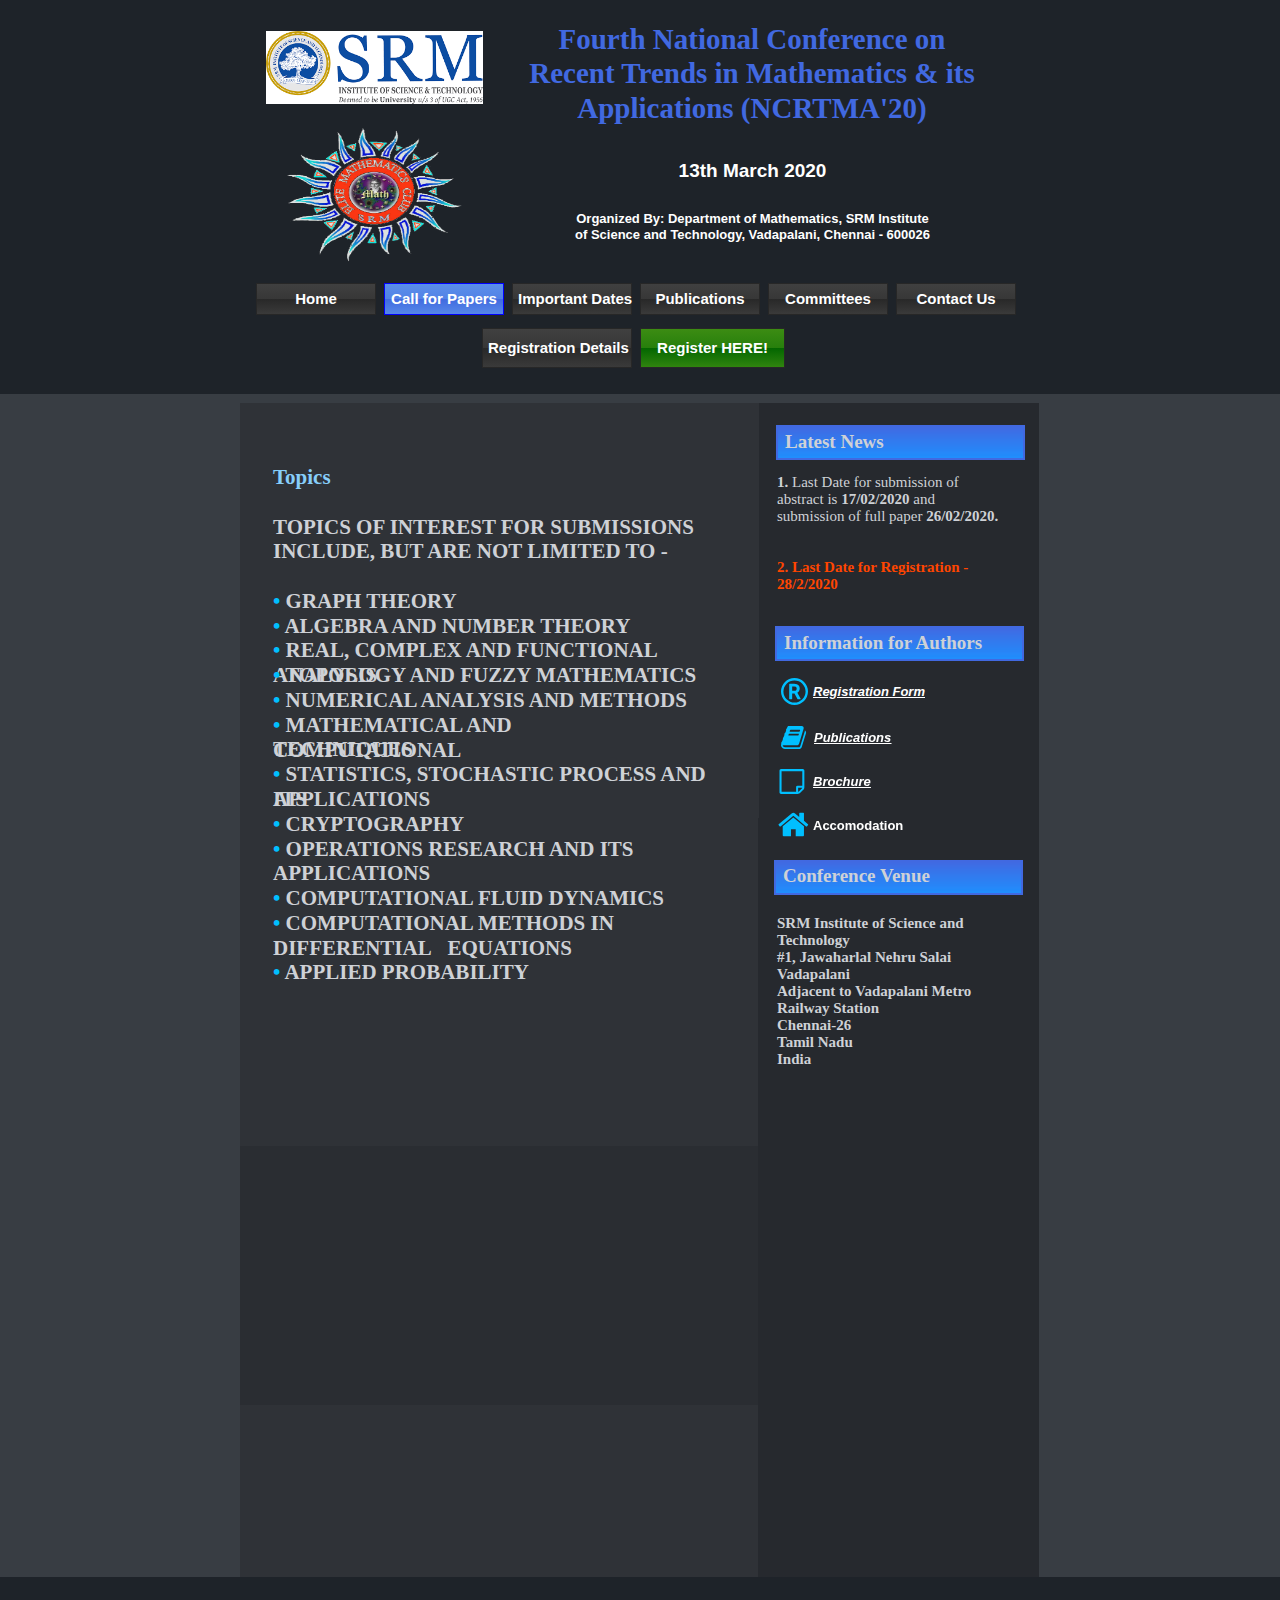
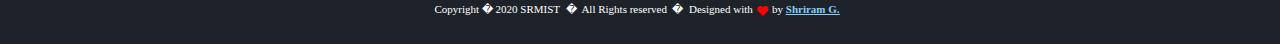
==== Call-for-Papers.html @ a236dd3e "Add files via upload" ====
<!DOCTYPE HTML PUBLIC "-//W3C//DTD HTML 4.01 Transitional//EN" "http://www.w3.org/TR/html4/loose.dtd">
<html>
<head>
<title>Call for Papers</title>
<style type="text/css">
div#container
{
   width: 800px;
   position: relative;
   margin: 0 auto 0 auto;
   text-align: left;
}
body
{
   background-color: #383D43;
   color: #000000;
   font-family: Arial;
   font-weight: normal;
   font-size: 13px;
   line-height: 1.1875;
   margin: 0;
   text-align: center;
}
</style>
<link rel="shortcut icon" href="/favicon.ico" type="image/x-icon" />
<link rel="shortcut icon" type="image/ico" href="/faviconone.ico" />
<link href="font-awesome.min.css" rel="stylesheet" type="text/css">
<style type="text/css">
@-webkit-keyframes animate-font-size
{
   0% { font-size: 100%;  }
   50% { font-size: 200%;  }
   100% { font-size: 100%;  }
}
@-moz-keyframes animate-font-size
{
   0% { font-size: 100%;  }
   50% { font-size: 200%;  }
   100% { font-size: 100%;  }
}
@keyframes animate-font-size
{
   0% { font-size: 100%;  }
   50% { font-size: 200%;  }
   100% { font-size: 100%;  }
}
a
{
   color: #0000FF;
   text-decoration: underline;
}
a:visited
{
   color: #800080;
}
a:active
{
   color: #FF0000;
}
a:hover
{
   color: #0000FF;
   text-decoration: underline;
}
input:focus, textarea:focus, select:focus
{
   outline: none;
}
a.style2
{
   color: #87CEFA;
   font-weight: bold;
   text-decoration: underline;
}
a.style2:visited
{
   color: #800080;
   text-decoration: underline;
}
a.style2:active
{
   color: #FF0000;
   text-decoration: underline;
}
a.style2:hover
{
   color: #0000FF;
   text-decoration: underline;
}
a.style3
{
   color: #FFFFFF;
   text-decoration: underline;
}
a.style3:visited
{
   color: #800080;
   text-decoration: underline;
}
a.style3:active
{
   color: #FF0000;
   text-decoration: underline;
}
a.style3:hover
{
   color: #0000FF;
   text-decoration: underline;
}
#Layer1
{
   background-color: #1E2329;
   background-image: none;
}
#wb_Shape4
{
   transform: rotate(0deg);
   transform-origin: 50% 50%;
}
#Shape4
{
   border-width: 0;
   vertical-align: top;
}
#wb_Shape1
{
   transform: rotate(0deg);
   transform-origin: 50% 50%;
}
#Shape1
{
   border-width: 0;
   vertical-align: top;
}
#wb_Text6 
{
   background-color: transparent;
   background-image: none;
   border: 0px solid #000000;
   padding: 0;
   margin: 0;
   text-align: center;
}
#wb_Text6 div
{
   text-align: center;
}
#Layer4
{
   background-color: #1E2329;
   background-image: none;
}
#wb_Text11 
{
   background-color: transparent;
   background-image: none;
   border: 0px solid #000000;
   padding: 0;
   margin: 0;
   text-align: center;
}
#wb_Text11 div
{
   text-align: center;
}
#wb_Shape3
{
   transform: rotate(0deg);
   transform-origin: 50% 50%;
}
#Shape3
{
   border-width: 0;
   vertical-align: top;
}
#wb_Text4 
{
   background-color: transparent;
   background-image: none;
   border: 0px solid #000000;
   padding: 0;
   margin: 0;
   text-align: left;
}
#wb_Text4 div
{
   text-align: left;
}
#wb_Shape2
{
   transform: rotate(0deg);
   transform-origin: 50% 50%;
}
#Shape2
{
   border-width: 0;
   vertical-align: top;
}
#wb_Shape5
{
   transform: rotate(0deg);
   transform-origin: 50% 50%;
}
#Shape5
{
   border-width: 0;
   vertical-align: top;
}
#wb_Shape6
{
   transform: rotate(0deg);
   transform-origin: 50% 50%;
}
#Shape6
{
   border-width: 0;
   vertical-align: top;
}
#wb_Text3 
{
   background-color: transparent;
   background-image: none;
   border: 0px solid #000000;
   padding: 0;
   margin: 0;
   text-align: left;
}
#wb_Text3 div
{
   text-align: left;
}
#wb_Text5 
{
   background-color: transparent;
   background-image: none;
   border: 0px solid #000000;
   padding: 0;
   margin: 0;
   text-align: left;
}
#wb_Text5 div
{
   text-align: left;
}
#wb_Text7 
{
   background-color: transparent;
   background-image: none;
   border: 0px solid #000000;
   padding: 0;
   margin: 0;
   text-align: left;
}
#wb_Text7 div
{
   text-align: left;
}
#wb_Text10 
{
   background-color: transparent;
   background-image: none;
   border: 0px solid #000000;
   padding: 0;
   margin: 0;
   text-align: center;
}
#wb_Text10
{
   color: #FFFFFF;
   font-family: Arial;
   font-weight: normal;
   font-size: 19px;
   line-height: 21px;
}
#wb_Text10 p, #wb_Text10 ul
{
   margin: 0;
   padding: 0;
}
#wb_Text12 
{
   background-color: transparent;
   background-image: none;
   border: 0px solid #000000;
   padding: 0;
   margin: 0;
   text-align: center;
}
#wb_Text12
{
   color: #FFFFFF;
   font-family: Arial;
   font-weight: normal;
   font-size: 13px;
   line-height: 16px;
}
#wb_Text12 p, #wb_Text12 ul
{
   margin: 0;
   padding: 0;
}
#wb_Shape7
{
   transform: rotate(0deg);
   transform-origin: 50% 50%;
}
#Shape7
{
   border-width: 0;
   vertical-align: top;
}
#wb_Shape8
{
   transform: rotate(0deg);
   transform-origin: 50% 50%;
}
#Shape8
{
   border-width: 0;
   vertical-align: top;
}
#wb_Text13 
{
   background-color: transparent;
   background-image: none;
   border: 0px solid #000000;
   padding: 0;
   margin: 0;
   text-align: left;
}
#wb_Text13 div
{
   text-align: left;
}
#Image1
{
   border: 0px solid #000000;
   padding: 0;
   margin: 0;
   left: 0;
   top: 0;
   width: 100%;
   height: 100%;
}
#Image2
{
   border: 0px solid #000000;
   padding: 0;
   margin: 0;
   left: 0;
   top: 0;
   width: 100%;
   height: 100%;
}
#wb_Text20 
{
   background-color: transparent;
   background-image: none;
   border: 0px solid #000000;
   padding: 0;
   margin: 0;
   text-align: left;
}
#wb_Text20 div
{
   text-align: left;
}
#wb_FontAwesomeIcon5
{
   background-color: transparent;
   background-image: none;
   border: 0px solid #245580;
   text-align: center;
   margin: 0;
   padding: 0;
   vertical-align: top;
}
#wb_FontAwesomeIcon5:hover
{
   background-color: transparent;
   background-image: none;
   border: 0px solid #245580;
}
#FontAwesomeIcon5
{
   height: 17px;
   width: 11px;
}
#FontAwesomeIcon5 i
{
   color: #FF0000;
   display: inline-block;
   font-size: 11px;
   line-height: 17px;
   vertical-align: middle;
   width: 10px;
}
#wb_FontAwesomeIcon5:hover i
{
   color: #337AB7;
}
#wb_CssMenu2
{
   border: 0px solid #DCDCDC;
   background-color: transparent;
   margin: 0;
   text-align: left;
}
#wb_CssMenu2 ul
{
   list-style-type: none;
   margin: 0;
   padding: 0;
   position: relative;
   display: inline-block;
}
#wb_CssMenu2 li
{
   float: left;
   margin: 0;
   padding: 0px 8px 0px 0px;
   width: 120px;
}
#wb_CssMenu2 a
{
   display: block;
   float: left;
   color: #FFFFFF;
   border: 1px solid #272727;
   background-color: #272727;
   background: linear-gradient(to bottom, #404040 0%, #373737 50%, #282828 50%, #3A3A3A 100%);
   font-family: Arial;
   font-weight: bold;
   font-size: 15px;
   font-style: normal;
   text-decoration: none;
   width: 108px;
   height: 30px;
   padding: 0px 5px 0px 5px;
   vertical-align: middle;
   line-height: 30px;
   text-align: center;
}
#wb_CssMenu2 li:hover a, #wb_CssMenu2 a:hover, #wb_CssMenu2 .active
{
   color: #FFFFFF;
   background-color: #4169E1;
   background: linear-gradient(to bottom, #5B8FEA 0%, #5282E6 50%, #416AE0 50%, #5688E8 100%);
   border: 1px solid #0000FF;
}
#wb_CssMenu2 li.firstmain
{
   padding-left: 0px;
}
#wb_CssMenu2 li.lastmain
{
   padding-right: 0px;
}
#wb_CssMenu2 br
{
   clear: both;
   font-size: 1px;
   height: 0;
   line-height: 0;
}
#wb_Text8 
{
   background-color: transparent;
   background-image: none;
   border: 0px solid #000000;
   padding: 0;
   margin: 0;
   text-align: left;
}
#wb_Text8
{
   color: #FFFFFF;
   font-family: Arial;
   font-weight: normal;
   font-size: 13px;
   line-height: 16px;
}
#wb_Text8 p, #wb_Text8 ul
{
   margin: 0;
   padding: 0;
}
#wb_Text1 
{
   background-color: transparent;
   background-image: none;
   border: 0px solid #000000;
   padding: 0;
   margin: 0;
   text-align: left;
}
#wb_Text1
{
   color: #FFFFFF;
   font-family: Arial;
   font-weight: normal;
   font-size: 13px;
   line-height: 16px;
}
#wb_Text1 p, #wb_Text1 ul
{
   margin: 0;
   padding: 0;
}
#wb_Text14 
{
   background-color: transparent;
   background-image: none;
   border: 0px solid #000000;
   padding: 0;
   margin: 0;
   text-align: left;
}
#wb_Text14
{
   color: #FFFFFF;
   font-family: Arial;
   font-weight: normal;
   font-size: 13px;
   line-height: 16px;
}
#wb_Text14 p, #wb_Text14 ul
{
   margin: 0;
   padding: 0;
}
#wb_Text19 
{
   background-color: transparent;
   background-image: none;
   border: 0px solid #000000;
   padding: 0;
   margin: 0;
   text-align: left;
}
#wb_Text19
{
   color: #FFFFFF;
   font-family: Arial;
   font-weight: normal;
   font-size: 13px;
   line-height: 16px;
}
#wb_Text19 p, #wb_Text19 ul
{
   margin: 0;
   padding: 0;
}
#wb_CssMenu3
{
   border: 0px solid #DCDCDC;
   background-color: transparent;
   margin: 0;
   text-align: left;
}
#wb_CssMenu3 ul
{
   list-style-type: none;
   margin: 0;
   padding: 0;
   position: relative;
   display: inline-block;
}
#wb_CssMenu3 li
{
   float: left;
   margin: 0;
   padding: 0px 8px 0px 0px;
   width: 150px;
}
#wb_CssMenu3 a
{
   display: block;
   float: left;
   color: #FFFFFF;
   border: 1px solid #272727;
   background-color: #272727;
   background: linear-gradient(to bottom, #404040 0%, #373737 50%, #282828 50%, #3A3A3A 100%);
   font-family: Arial;
   font-weight: bold;
   font-size: 15px;
   font-style: normal;
   text-decoration: none;
   width: 138px;
   height: 38px;
   padding: 0px 5px 0px 5px;
   vertical-align: middle;
   line-height: 38px;
   text-align: center;
}
#wb_CssMenu3 li:hover a, #wb_CssMenu3 a:hover, #wb_CssMenu3 .active
{
   color: #FFFFFF;
   background-color: #1E90FF;
   background: linear-gradient(to bottom, #68ADF1 0%, #4EA2F5 50%, #2191FE 50%, #59A7F4 100%);
   border: 1px solid #808080;
}
#wb_CssMenu3 li.firstmain
{
   padding-left: 0px;
}
#wb_CssMenu3 li.lastmain
{
   padding-right: 0px;
}
#wb_CssMenu3 br
{
   clear: both;
   font-size: 1px;
   height: 0;
   line-height: 0;
}
#wb_CssMenu1
{
   border: 0px solid #DCDCDC;
   background-color: transparent;
   margin: 0;
   text-align: left;
}
#wb_CssMenu1 ul
{
   list-style-type: none;
   margin: 0;
   padding: 0;
   position: relative;
   display: inline-block;
}
#wb_CssMenu1 li
{
   float: left;
   margin: 0;
   padding: 0px 8px 0px 0px;
   width: 145px;
}
#wb_CssMenu1 a
{
   display: block;
   float: left;
   color: #FFFFFF;
   border: 1px solid #272727;
   background-color: #006400;
   background: linear-gradient(to bottom, #3C8C13 0%, #277F0C 50%, #036600 50%, #30840F 100%);
   font-family: Arial;
   font-weight: bold;
   font-size: 15px;
   font-style: normal;
   text-decoration: none;
   width: 133px;
   height: 38px;
   padding: 0px 5px 0px 5px;
   vertical-align: middle;
   line-height: 38px;
   text-align: center;
}
#wb_CssMenu1 li:hover a, #wb_CssMenu1 a:hover
{
   color: #FFFFFF;
   background-color: #006400;
   background: linear-gradient(to bottom, #3C8C13 0%, #277F0C 50%, #036600 50%, #30840F 100%);
   border: 1px solid #2E8B57;
}
#wb_CssMenu1 li.firstmain
{
   padding-left: 0px;
}
#wb_CssMenu1 li.lastmain
{
   padding-right: 0px;
}
#wb_CssMenu1 br
{
   clear: both;
   font-size: 1px;
   height: 0;
   line-height: 0;
}
#wb_FontAwesomeIcon1
{
   background-color: transparent;
   background-image: none;
   border: 0px solid #245580;
   text-align: center;
   margin: 0;
   padding: 0;
   line-height: 27px;
   vertical-align: top;
}
#wb_FontAwesomeIcon1:hover
{
   background-color: transparent;
   background-image: none;
   border: 0px solid #245580;
}
#FontAwesomeIcon1
{
   vertical-align: middle;
}
#FontAwesomeIcon1 g
{
   fill: #00BFFF;
   display: inline-block;
   font-size: 27px;
   vertical-align: middle;
   width: 26px;
}
#wb_FontAwesomeIcon1:hover g
{
   fill: #337AB7;
}
#wb_FontAwesomeIcon2
{
   background-color: transparent;
   background-image: none;
   border: 0px solid #245580;
   text-align: center;
   margin: 0;
   padding: 0;
   line-height: 27px;
   vertical-align: top;
}
#wb_FontAwesomeIcon2:hover
{
   background-color: transparent;
   background-image: none;
   border: 0px solid #245580;
}
#FontAwesomeIcon2
{
   vertical-align: middle;
}
#FontAwesomeIcon2 g
{
   fill: #00BFFF;
   display: inline-block;
   font-size: 27px;
   vertical-align: middle;
   width: 24px;
}
#wb_FontAwesomeIcon2:hover g
{
   fill: #337AB7;
}
#wb_FontAwesomeIcon4
{
   background-color: transparent;
   background-image: none;
   border: 0px solid #245580;
   text-align: center;
   margin: 0;
   padding: 0;
   line-height: 29px;
   vertical-align: top;
}
#wb_FontAwesomeIcon4:hover
{
   background-color: transparent;
   background-image: none;
   border: 0px solid #245580;
}
#FontAwesomeIcon4
{
   vertical-align: middle;
}
#FontAwesomeIcon4 g
{
   fill: #00BFFF;
   display: inline-block;
   font-size: 29px;
   vertical-align: middle;
   width: 24px;
}
#wb_FontAwesomeIcon4:hover g
{
   fill: #337AB7;
}
#wb_FontAwesomeIcon3
{
   background-color: transparent;
   background-image: none;
   border: 0px solid #245580;
   text-align: center;
   margin: 0;
   padding: 0;
   line-height: 35px;
   vertical-align: top;
}
#wb_FontAwesomeIcon3:hover
{
   background-color: transparent;
   background-image: none;
   border: 0px solid #245580;
}
#FontAwesomeIcon3
{
   vertical-align: middle;
}
#FontAwesomeIcon3 g
{
   fill: #00BFFF;
   display: inline-block;
   font-size: 33px;
   vertical-align: middle;
   width: 29px;
}
#wb_FontAwesomeIcon3:hover g
{
   fill: #337AB7;
}
</style>
<script type="text/javascript" src="jquery-1.12.4.min.js"></script>
<script type="text/javascript" src="wb.lazyload.min.js"></script>
<script type="text/javascript" src="wwb15.min.js"></script>
<script type="text/javascript">
$(document).ready(function()
{
   $('img[data-src]').lazyload();
});
</script>
<link rel="stylesheet" href="style.css">
<link rel="stylesheet" href="https://use.fontawesome.com/releases/v5.4.1/css/all.css">
</head>
<body>
<div id="container">
<div id="wb_Shape4" style="position:absolute;left:519px;top:403px;width:280px;height:427px;z-index:10;">
<img src="images/img0011.gif" id="Shape4" alt="" style="width:280px;height:427px;"></div>
<div id="wb_Shape1" style="position:absolute;left:536px;top:425px;width:249px;height:35px;z-index:11;">
<img src="images/img0012.gif" id="Shape1" alt="" style="width:249px;height:35px;"></div>

<div id="wb_Shape3" style="position:absolute;left:0px;top:403px;width:519px;height:743px;z-index:13;">
<img src="images/img0013.gif" id="Shape3" alt="" style="width:519px;height:743px;"></div>
<div id="wb_Text4" style="position:absolute;left:33px;top:465px;width:453px;height:545px;z-index:14;">
<div style="position:absolute;left:0px;top:0px;width:453px;height:27px;"><span style="color:#87CEFA;font-family:'Trebuchet MS';font-size:21px;"><strong>Topics</strong></span><strong></strong></div>
<div style="position:absolute;left:0px;top:25px;width:453px;height:27px;"><span style="color:#CED1D6;font-family:'Trebuchet MS';font-size:21px;"><strong><br></strong></span></div>
<div style="position:absolute;left:0px;top:50px;width:453px;height:27px;"><span style="color:#CED1D6;font-family:'Trebuchet MS';font-size:21px;"><strong>TOPICS OF INTEREST FOR SUBMISSIONS </strong></span></div>
<div style="position:absolute;left:0px;top:74px;width:453px;height:27px;"><span style="color:#CED1D6;font-family:'Trebuchet MS';font-size:21px;"><strong>INCLUDE, BUT ARE NOT LIMITED TO -</strong></span></div>
<div style="position:absolute;left:0px;top:99px;width:453px;height:27px;"><span style="color:#CED1D6;font-family:'Trebuchet MS';font-size:21px;"><strong><br></strong></span></div>
<div style="position:absolute;left:0px;top:124px;width:453px;height:27px;"><span style="color:#00BFFF;font-family:'Trebuchet MS';font-size:21px;"><strong>&#8226;</strong></span><span style="color:#CED1D6;font-family:'Trebuchet MS';font-size:21px;"><strong> GRAPH THEORY</strong></span></div>
<div style="position:absolute;left:0px;top:149px;width:453px;height:27px;"><span style="color:#00BFFF;font-family:'Trebuchet MS';font-size:21px;"><strong>&#8226;</strong></span><span style="color:#CED1D6;font-family:'Trebuchet MS';font-size:21px;"><strong> ALGEBRA AND NUMBER THEORY</strong></span></div>
<div style="position:absolute;left:0px;top:173px;width:453px;height:27px;"><span style="color:#00BFFF;font-family:'Trebuchet MS';font-size:21px;"><strong>&#8226;</strong></span><span style="color:#CED1D6;font-family:'Trebuchet MS';font-size:21px;"><strong> REAL, COMPLEX AND FUNCTIONAL ANALYSIS</strong></span></div>
<div style="position:absolute;left:0px;top:198px;width:453px;height:27px;"><span style="color:#00BFFF;font-family:'Trebuchet MS';font-size:21px;"><strong>&#8226;</strong></span><span style="color:#CED1D6;font-family:'Trebuchet MS';font-size:21px;"><strong> TOPOLOGY AND FUZZY MATHEMATICS</strong></span></div>
<div style="position:absolute;left:0px;top:223px;width:453px;height:27px;"><span style="color:#00BFFF;font-family:'Trebuchet MS';font-size:21px;"><strong>&#8226;</strong></span><span style="color:#CED1D6;font-family:'Trebuchet MS';font-size:21px;"><strong> NUMERICAL ANALYSIS AND METHODS</strong></span></div>
<div style="position:absolute;left:0px;top:248px;width:453px;height:27px;"><span style="color:#00BFFF;font-family:'Trebuchet MS';font-size:21px;"><strong>&#8226;</strong></span><span style="color:#CED1D6;font-family:'Trebuchet MS';font-size:21px;"><strong> MATHEMATICAL AND COMPUTATIONAL&nbsp;&nbsp;&nbsp;&nbsp; </strong></span></div>
<div style="position:absolute;left:0px;top:272px;width:453px;height:27px;"><span style="color:#CED1D6;font-family:'Trebuchet MS';font-size:21px;"><strong>TECHNIQUES</strong></span></div>
<div style="position:absolute;left:0px;top:297px;width:453px;height:27px;"><span style="color:#00BFFF;font-family:'Trebuchet MS';font-size:21px;"><strong>&#8226;</strong></span><span style="color:#CED1D6;font-family:'Trebuchet MS';font-size:21px;"><strong> STATISTICS, STOCHASTIC PROCESS AND ITS </strong></span></div>
<div style="position:absolute;left:0px;top:322px;width:453px;height:27px;"><span style="color:#CED1D6;font-family:'Trebuchet MS';font-size:21px;"><strong>APPLICATIONS</strong></span></div>
<div style="position:absolute;left:0px;top:347px;width:453px;height:27px;"><span style="color:#00BFFF;font-family:'Trebuchet MS';font-size:21px;"><strong>&#8226;</strong></span><span style="color:#CED1D6;font-family:'Trebuchet MS';font-size:21px;"><strong> CRYPTOGRAPHY</strong></span></div>
<div style="position:absolute;left:0px;top:372px;width:453px;height:27px;"><span style="color:#00BFFF;font-family:'Trebuchet MS';font-size:21px;"><strong>&#8226;</strong></span><span style="color:#CED1D6;font-family:'Trebuchet MS';font-size:21px;"><strong> OPERATIONS RESEARCH AND ITS </strong></span></div>
<div style="position:absolute;left:0px;top:396px;width:453px;height:27px;"><span style="color:#CED1D6;font-family:'Trebuchet MS';font-size:21px;"><strong>APPLICATIONS</strong></span></div>
<div style="position:absolute;left:0px;top:421px;width:453px;height:27px;"><span style="color:#00BFFF;font-family:'Trebuchet MS';font-size:21px;"><strong>&#8226;</strong></span><span style="color:#CED1D6;font-family:'Trebuchet MS';font-size:21px;"><strong> COMPUTATIONAL FLUID DYNAMICS</strong></span></div>
<div style="position:absolute;left:0px;top:446px;width:453px;height:27px;"><span style="color:#00BFFF;font-family:'Trebuchet MS';font-size:21px;"><strong>&#8226; </strong></span><span style="color:#CED1D6;font-family:'Trebuchet MS';font-size:21px;"><strong>COMPUTATIONAL METHODS IN </strong></span></div>
<div style="position:absolute;left:0px;top:471px;width:453px;height:27px;"><span style="color:#CED1D6;font-family:'Trebuchet MS';font-size:21px;"><strong>DIFFERENTIAL&nbsp;&nbsp; EQUATIONS</strong></span></div>
<div style="position:absolute;left:0px;top:495px;width:453px;height:27px;"><span style="color:#00BFFF;font-family:'Trebuchet MS';font-size:21px;"><strong>&#8226;</strong></span><span style="color:#CED1D6;font-family:'Trebuchet MS';font-size:21px;"><strong> APPLIED PROBABILITY</strong></span></div>
</div>
<div id="wb_Shape2" style="position:absolute;left:0px;top:1146px;width:519px;height:259px;z-index:15;">
<img src="images/img0015.gif" id="Shape2" alt="" style="width:519px;height:259px;"></div>
<div id="wb_Shape5" style="position:absolute;left:0px;top:1405px;width:519px;height:172px;z-index:16;">
<img src="images/img0016.gif" id="Shape5" alt="" style="width:519px;height:172px;"></div>
<div id="wb_Shape6" style="position:absolute;left:535px;top:626px;width:249px;height:35px;z-index:17;">
<img src="images/img0017.gif" id="Shape6" alt="" style="width:249px;height:35px;"></div>
<div id="wb_Text3" style="position:absolute;left:545px;top:431px;width:226px;height:22px;z-index:18;">
<div style="position:absolute;left:0px;top:0px;width:226px;height:23px;"><span style="color:#CED1D6;font-family:'Trebuchet MS';font-size:19px;"><strong>Latest News</strong></span></div>
</div>
<div id="wb_Text5" style="position:absolute;left:544px;top:632px;width:213px;height:22px;z-index:19;">
<div style="position:absolute;left:0px;top:0px;width:213px;height:23px;"><span style="color:#CED1D6;font-family:'Trebuchet MS';font-size:19px;"><strong>Information for Authors</strong></span></div>
</div>
<div id="wb_Text7" style="position:absolute;left:537px;top:474px;width:246px;height:136px;z-index:20;">
<div style="position:absolute;left:0px;top:0px;width:246px;height:18px;"><span style="color:#CED1D6;font-family:'Trebuchet MS';font-size:15px;"><strong>1. </strong>Last Date for submission of </span></div>
<div style="position:absolute;left:0px;top:17px;width:246px;height:18px;"><span style="color:#CED1D6;font-family:'Trebuchet MS';font-size:15px;">abstract is <strong>17/02/2020 </strong>and </span></div>
<div style="position:absolute;left:0px;top:34px;width:246px;height:18px;"><span style="color:#CED1D6;font-family:'Trebuchet MS';font-size:15px;">submission of full paper <strong>26/02/2020.</strong></span></div>
<div style="position:absolute;left:0px;top:51px;width:246px;height:18px;"><span style="color:#CED1D6;font-family:'Trebuchet MS';font-size:15px;"><strong><br></strong></span></div>
<div style="position:absolute;left:0px;top:68px;width:246px;height:18px;"><span style="color:#CED1D6;font-family:'Trebuchet MS';font-size:15px;"><strong><br></strong></span></div>
<div style="position:absolute;left:0px;top:85px;width:246px;height:18px;"><span style="color:#FF4500;font-family:'Trebuchet MS';font-size:15px;"><strong>2. Last Date for Registration - </strong></span></div>
<div style="position:absolute;left:0px;top:102px;width:246px;height:18px;"><span style="color:#FF4500;font-family:'Trebuchet MS';font-size:15px;"><strong>28/2/2020</strong></span></div>
</div>
<div id="wb_Shape7" style="position:absolute;left:518px;top:818px;width:281px;height:759px;z-index:22;">
<img src="images/img0018.gif" id="Shape7" alt="" style="width:281px;height:759px;"></div>
<div id="wb_Shape8" style="position:absolute;left:534px;top:860px;width:249px;height:35px;z-index:23;">
<img src="images/img0019.gif" id="Shape8" alt="" style="width:249px;height:35px;"></div>
<div id="wb_Text13" style="position:absolute;left:543px;top:865px;width:226px;height:22px;z-index:24;">
<div style="position:absolute;left:0px;top:0px;width:226px;height:23px;"><span style="color:#CED1D6;font-family:'Trebuchet MS';font-size:19px;"><strong>Conference Venue</strong></span></div>
</div>
<div id="wb_Text20" style="position:absolute;left:537px;top:915px;width:246px;height:153px;z-index:25;">
<div style="position:absolute;left:0px;top:0px;width:246px;height:18px;"><span style="color:#CED1D6;font-family:'Trebuchet MS';font-size:15px;"><strong>SRM Institute of Science and </strong></span></div>
<div style="position:absolute;left:0px;top:17px;width:246px;height:18px;"><span style="color:#CED1D6;font-family:'Trebuchet MS';font-size:15px;"><strong>Technology</strong></span></div>
<div style="position:absolute;left:0px;top:34px;width:246px;height:18px;"><span style="color:#CED1D6;font-family:'Trebuchet MS';font-size:15px;"><strong>#1, Jawaharlal Nehru Salai</strong></span></div>
<div style="position:absolute;left:0px;top:51px;width:246px;height:18px;"><span style="color:#CED1D6;font-family:'Trebuchet MS';font-size:15px;"><strong>Vadapalani</strong></span></div>
<div style="position:absolute;left:0px;top:68px;width:246px;height:18px;"><span style="color:#CED1D6;font-family:'Trebuchet MS';font-size:15px;"><strong>Adjacent to Vadapalani Metro </strong></span></div>
<div style="position:absolute;left:0px;top:85px;width:246px;height:18px;"><span style="color:#CED1D6;font-family:'Trebuchet MS';font-size:15px;"><strong>Railway Station</strong></span></div>
<div style="position:absolute;left:0px;top:102px;width:246px;height:18px;"><span style="color:#CED1D6;font-family:'Trebuchet MS';font-size:15px;"><strong>Chennai-26</strong></span></div>
<div style="position:absolute;left:0px;top:119px;width:246px;height:18px;"><span style="color:#CED1D6;font-family:'Trebuchet MS';font-size:15px;"><strong>Tamil Nadu</strong></span></div>
<div style="position:absolute;left:0px;top:136px;width:246px;height:18px;"><span style="color:#CED1D6;font-family:'Trebuchet MS';font-size:15px;"><strong>India</strong></span></div>
</div>
<div id="wb_Text8" style="position:absolute;left:573px;top:684px;width:174px;height:15px;z-index:26;">
<p style="color:#FFFFFF;"><a href="https://forms.gle/JbDfaCWM4ATQRHs77" class="style3"><span style="text-decoration:underline;font-weight:bold;font-style:italic;">Registration Form</span></a></p></div>
<div id="wb_Text1" style="position:absolute;left:574px;top:730px;width:174px;height:15px;z-index:27;">
<p style="color:#FFFFFF;"><a href="./Publications.html" class="style3"><span style="text-decoration:underline;font-weight:bold;font-style:italic;">Publications</span></a></p></div>
<div id="wb_Text14" style="position:absolute;left:573px;top:774px;width:174px;height:15px;z-index:28;">
<p style="color:#FFFFFF;"><a href="NCRTMA20_Brochure.pdf" class="style3"><span style="text-decoration:underline;font-weight:bold;font-style:italic;">Brochure</span></a></p></div>
<div id="wb_Text19" style="position:absolute;left:573px;top:818px;width:174px;height:15px;z-index:29;">
<p style="color:#FFFFFF;"><span style="font-weight:bold;color:#FFFFFF;">Accomodation</span></p></div>
<div id="wb_FontAwesomeIcon1" style="position:absolute;left:538px;top:678px;width:33px;height:27px;text-align:center;z-index:30;">
<svg id="FontAwesomeIcon1" height="100%" width="100%" style="position:absolute;height:100%;width:100%;left:0;top:0" viewBox="0 0 26 26" version="1.1" xmlns="http://www.w3.org/2000/svg">
   <g transform="scale(0.0145)">
   <path transform="rotate(180) scale(-1,1) translate(0,-1536)" d="M1042 833q0 88 -60 121q-33 18 -117 18h-123v-281h162q66 0 102 37t36 105zM1094 548l205 -373q8 -17 -1 -31q-8 -16 -27 -16h-152q-20 0 -28 17l-194 365h-155v-350q0 -14 -9 -23t-23 -9h-134q-14 0 -23 9t-9 23v960q0 14 9 23t23 9h294q128 0 190 -24q85 -31 134 -109t49 -180q0 -92 -42.5 -165.5t-115.5 -109.5q6 -10 9 -16zM896 1376q-150 0 -286 -58.5t-234.5 -157t-157 -234.5t-58.5 -286t58.5 -286t157 -234.5t234.5 -157t286 -58.5t286 58.5t234.5 157t157 234.5t58.5 286t-58.5 286t-157 234.5t-234.5 157t-286 58.5zM1792 640q0 -182 -71 -348t-191 -286t-286 -191t-348 -71t-348 71t-286 191t-191 286t-71 348t71 348t191 286t286 191t348 71t348 -71t286 -191t191 -286t71 -348z"/>
   </g>
</svg>
</div>
<div id="wb_FontAwesomeIcon2" style="position:absolute;left:539px;top:724px;width:31px;height:27px;text-align:center;z-index:31;">
<svg id="FontAwesomeIcon2" height="100%" width="100%" style="position:absolute;height:100%;width:100%;left:0;top:0" viewBox="0 0 24 24" version="1.1" xmlns="http://www.w3.org/2000/svg">
   <g transform="scale(0.0134)">
   <path transform="rotate(180) scale(-1,1) translate(0,-1536)" d="M1639 1058q40 -57 18 -129l-275 -906q-19 -64 -76.5 -107.5t-122.5 -43.5h-923q-77 0 -148.5 53.5t-99.5 131.5q-24 67 -2 127q0 4 3 27t4 37q1 8 -3 21.5t-3 19.5q2 11 8 21t16.5 23.5t16.5 23.5q23 38 45 91.5t30 91.5q3 10 0.5 30t-0.5 28q3 11 17 28t17 23q21 36 42 92t25 90q1 9 -2.5 32t0.5 28q4 13 22 30.5t22 22.5q19 26 42.5 84.5t27.5 96.5q1 8 -3 25.5t-2 26.5q2 8 9 18t18 23t17 21q8 12 16.5 30.5t15 35t16 36t19.5 32t26.5 23.5t36 11.5t47.5 -5.5l-1 -3q38 9 51 9h761q74 0 114 -56t18 -130l-274 -906q-36 -119 -71.5 -153.5t-128.5 -34.5h-869q-27 0 -38 -15q-11 -16 -1 -43q24 -70 144 -70h923q29 0 56 15.5t35 41.5l300 987q7 22 5 57q38 -15 59 -43zM575 1056q-4 -13 2 -22.5t20 -9.5h608q13 0 25.5 9.5t16.5 22.5l21 64q4 13 -2 22.5t-20 9.5h-608q-13 0 -25.5 -9.5t-16.5 -22.5zM492 800q-4 -13 2 -22.5t20 -9.5h608q13 0 25.5 9.5t16.5 22.5l21 64q4 13 -2 22.5t-20 9.5h-608q-13 0 -25.5 -9.5t-16.5 -22.5z"/>
   </g>
</svg>
</div>
<div id="wb_FontAwesomeIcon4" style="position:absolute;left:539px;top:767px;width:30px;height:29px;text-align:center;z-index:32;">
<svg id="FontAwesomeIcon4" height="100%" width="100%" style="position:absolute;height:100%;width:100%;left:0;top:0" viewBox="0 0 24 24" version="1.1" xmlns="http://www.w3.org/2000/svg">
   <g transform="scale(0.0134)">
   <path transform="rotate(180) scale(-1,1) translate(0,-1536)" d="M1400 256h-248v-248q29 10 41 22l185 185q12 12 22 41zM1120 384h288v896h-1280v-1280h896v288q0 40 28 68t68 28zM1536 1312v-1024q0 -40 -20 -88t-48 -76l-184 -184q-28 -28 -76 -48t-88 -20h-1024q-40 0 -68 28t-28 68v1344q0 40 28 68t68 28h1344q40 0 68 -28t28 -68z"/>
   </g>
</svg>
</div>
<div id="wb_FontAwesomeIcon3" style="position:absolute;left:538px;top:807px;width:33px;height:35px;text-align:center;z-index:33;">
<svg id="FontAwesomeIcon3" height="100%" width="100%" style="position:absolute;height:100%;width:100%;left:0;top:0" viewBox="0 0 29 29" version="1.1" xmlns="http://www.w3.org/2000/svg">
   <g transform="scale(0.0162)">
   <path transform="rotate(180) scale(-1,1) translate(0,-1536)" d="M1408 544v-480q0 -26 -19 -45t-45 -19h-384v384h-256v-384h-384q-26 0 -45 19t-19 45v480q0 1 0.5 3t0.5 3l575 474l575 -474q1 -2 1 -6zM1631 613l-62 -74q-8 -9 -21 -11h-3q-13 0 -21 7l-692 577l-692 -577q-12 -8 -24 -7q-13 2 -21 11l-62 74q-8 10 -7 23.5t11 21.5l719 599q32 26 76 26t76 -26l244 -204v195q0 14 9 23t23 9h192q14 0 23 -9t9 -23v-408l219 -182q10 -8 11 -21.5t-7 -23.5z"/>
   </g>
</svg>
</div>
</div>
<div id="Layer1" style="position:absolute;text-align:center;left:0px;top:0px;width:100%;height:394px;z-index:34;">
<div id="Layer1_Container" style="width:800px;position:relative;margin-left:auto;margin-right:auto;text-align:left;">
<div id="wb_Text6" style="position:absolute;left:276px;top:22px;width:472px;height:102px;text-align:center;z-index:0;" onclick="AnimateCss('wb_Text1', 'animate-font-size', 0, 500);return false;">
<span style="color:#4169E1;font-family:'Trebuchet MS';font-size:29px;"><strong>Fourth National Conference on Recent Trends in Mathematics &amp; its Applications (NCRTMA'20)</strong></span></div>
<div id="wb_Text10" style="position:absolute;left:391px;top:160px;width:243px;height:21px;text-align:center;z-index:1;">
<p style="color:#FFFFFF;"><span style="font-size:19px;line-height:21px;font-weight:bold;color:#FFFFFF;">13th March 2020</span></p></div>
<div id="wb_Text12" style="position:absolute;left:330px;top:211px;width:365px;height:30px;text-align:center;z-index:2;">
<p style="color:#FFFFFF;"><span style="font-weight:bold;color:#FFFFFF;">Organized By: Department of Mathematics, SRM Institute of Science and Technology, Vadapalani, Chennai - 600026</span></p></div>
<div id="wb_Image1" style="position:absolute;left:26px;top:31px;width:217px;height:73px;z-index:3;">
<a href="./index.html"><img src="images/placeholder.gif" data-src="images/IST.png" data-src-retina="images/IST.png" id="Image1" alt=""></a></div>
<div id="wb_Image2" style="position:absolute;left:41px;top:124px;width:187px;height:138px;z-index:4;">
<a href="./index.html"><img src="images/placeholder.gif" data-src="images/logo.png" data-src-retina="images/logo.png" id="Image2" alt=""></a></div>
<div id="wb_CssMenu2" style="position:absolute;left:16px;top:283px;width:784px;height:45px;z-index:5;">
<ul role="menubar">
<li class="firstmain"><a role="menuitem" href="./index.html" target="_self" title="Home">Home</a>
</li>
<li><a role="menuitem" class="active" href="./Call-for-Papers.html" target="_self" title="Call for Papers">Call&nbsp;for&nbsp;Papers</a>
</li>
<li><a role="menuitem" href="./Important-Dates.html" target="_self" title="Important Dates">Important&nbsp;Dates</a>
</li>
<li><a role="menuitem" href="./Publications.html" target="_self" title="Publications">Publications</a>
</li>
<li><a role="menuitem" href="./Committees.html" target="_self" title="Committees">Committees</a>
</li>
<li><a role="menuitem" href="./Contact-Us.html" target="_self" title="Contact Us">Contact&nbsp;Us</a>
</li>
</ul>
</div>
<div id="wb_CssMenu1" style="position:absolute;left:400px;top:328px;width:153px;height:50px;z-index:6;">
<ul role="menubar">
<li class="firstmain"><a role="menuitem" href="https://forms.gle/JbDfaCWM4ATQRHs77" target="_self" title="Register HERE!">Register&nbsp;HERE!</a>
</li>
</ul>
</div>
<div id="wb_CssMenu3" style="position:absolute;left:242px;top:328px;width:158px;height:50px;z-index:7;">
<ul role="menubar">
<li class="firstmain"><a role="menuitem" href="./Registration-Details.html" target="_self" title="Registration Details">Registration&nbsp;Details</a>
</li>
</ul>
</div>
</div>
</div>
<div id="Layer4" style="position:absolute;text-align:center;left:0px;top:1577px;width:100%;height:67px;z-index:35;">
<div id="Layer4_Container" style="width:800px;position:relative;margin-left:auto;margin-right:auto;text-align:left;">
<div id="wb_Text11" style="position:absolute;left:7px;top:26px;width:780px;height:12px;text-align:center;z-index:8;">
<span style="color:#FFFFFF;font-family:'Trebuchet MS';font-size:11px;">Copyright � 2020 SRMIST&nbsp; �&nbsp; All Rights reserved&nbsp; �&nbsp; Designed with&nbsp;&nbsp; &nbsp;&nbsp;&nbsp; by </span><span style="color:#87CEFA;font-family:'Trebuchet MS';font-size:11px;"><strong><u><a href="https://www.instagram.com/shrirxm._/" class="style2" title="Shriram G.">Shriram G.</a></u></strong></span></div>
<div id="wb_FontAwesomeIcon5" style="position:absolute;left:516px;top:25px;width:11px;height:17px;text-align:center;z-index:9;">
<div id="FontAwesomeIcon5"><i class="fa fa-heart"></i></div></div>
</div>
</div>
<section>

    </section>

    <a class="gotopbtn" href="#"> <i class="fas fa-arrow-up"></i> </a>
</body>
</html>
---- style.css ----
html{
  scroll-behavior: smooth;
}
.gotopbtn{
  position: fixed;
  width: 50px;
  height: 50px;
  background: #27ae60;
  bottom: 40px;
  right: 500px;

  text-decoration: none;
  text-align: center;
  line-height: 50px;
  color: white;
  font-size: 22px;
}
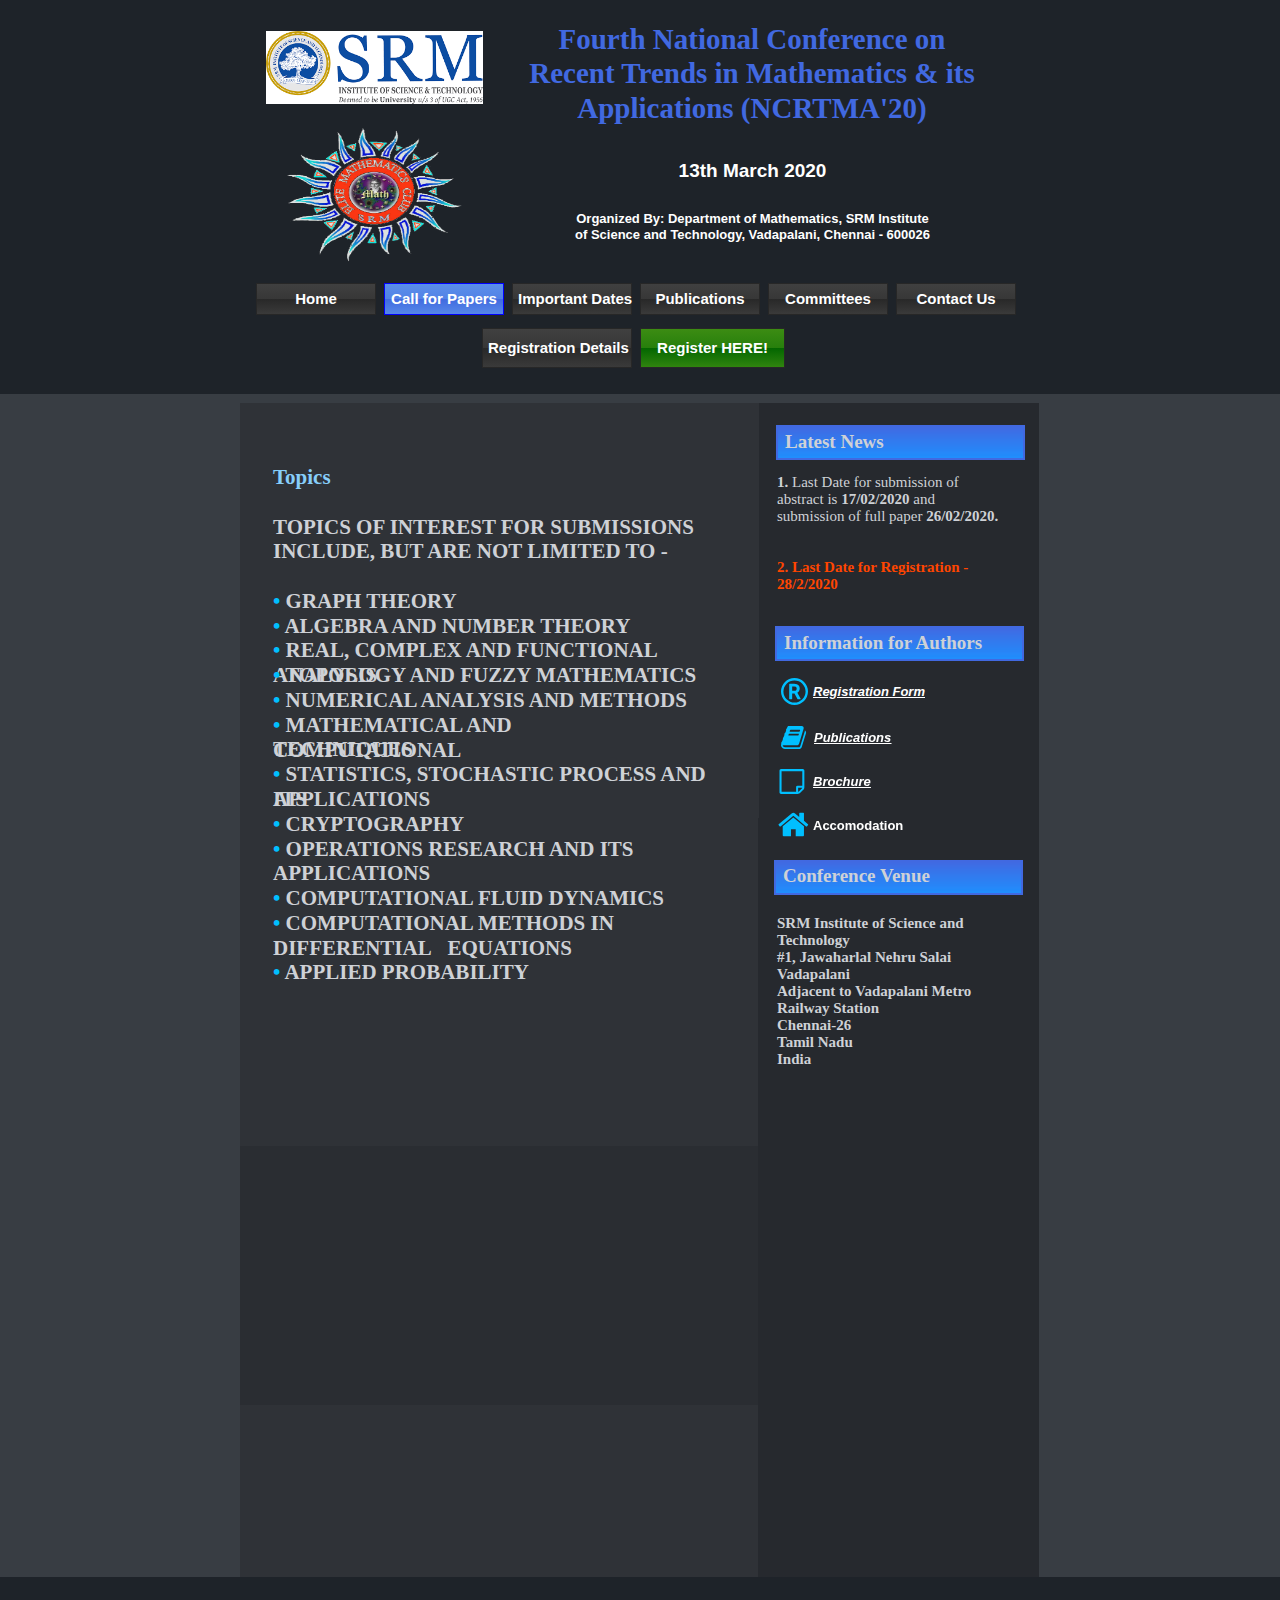
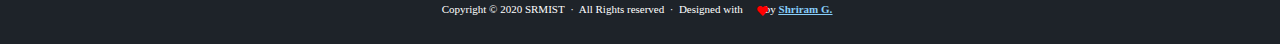
==== commit dea23cca: "Update Call-for-Papers.html" ====
--- a/Call-for-Papers.html
+++ b/Call-for-Papers.html
@@ -977,7 +977,7 @@
 <div id="Layer4" style="position:absolute;text-align:center;left:0px;top:1577px;width:100%;height:67px;z-index:35;">
 <div id="Layer4_Container" style="width:800px;position:relative;margin-left:auto;margin-right:auto;text-align:left;">
 <div id="wb_Text11" style="position:absolute;left:7px;top:26px;width:780px;height:12px;text-align:center;z-index:8;">
-<span style="color:#FFFFFF;font-family:'Trebuchet MS';font-size:11px;">Copyright � 2020 SRMIST&nbsp; �&nbsp; All Rights reserved&nbsp; �&nbsp; Designed with&nbsp;&nbsp; &nbsp;&nbsp;&nbsp; by </span><span style="color:#87CEFA;font-family:'Trebuchet MS';font-size:11px;"><strong><u><a href="https://www.instagram.com/shrirxm._/" class="style2" title="Shriram G.">Shriram G.</a></u></strong></span></div>
+<span style="color:#FFFFFF;font-family:'Trebuchet MS';font-size:11px;">Copyright © 2020 SRMIST&nbsp; ·&nbsp; All Rights reserved&nbsp; ·&nbsp; Designed with &nbsp;&nbsp; &nbsp;&nbsp;&nbsp; by </span><span style="color:#87CEFA;font-family:'Trebuchet MS';font-size:11px;"><strong><u><a href="https://www.instagram.com/shrirxm._/" class="style2" title="Shriram G.">Shriram G.</a></u></strong></span></div>
 <div id="wb_FontAwesomeIcon5" style="position:absolute;left:516px;top:25px;width:11px;height:17px;text-align:center;z-index:9;">
 <div id="FontAwesomeIcon5"><i class="fa fa-heart"></i></div></div>
 </div>
@@ -988,4 +988,4 @@
 
     <a class="gotopbtn" href="#"> <i class="fas fa-arrow-up"></i> </a>
 </body>
-</html>+</html>
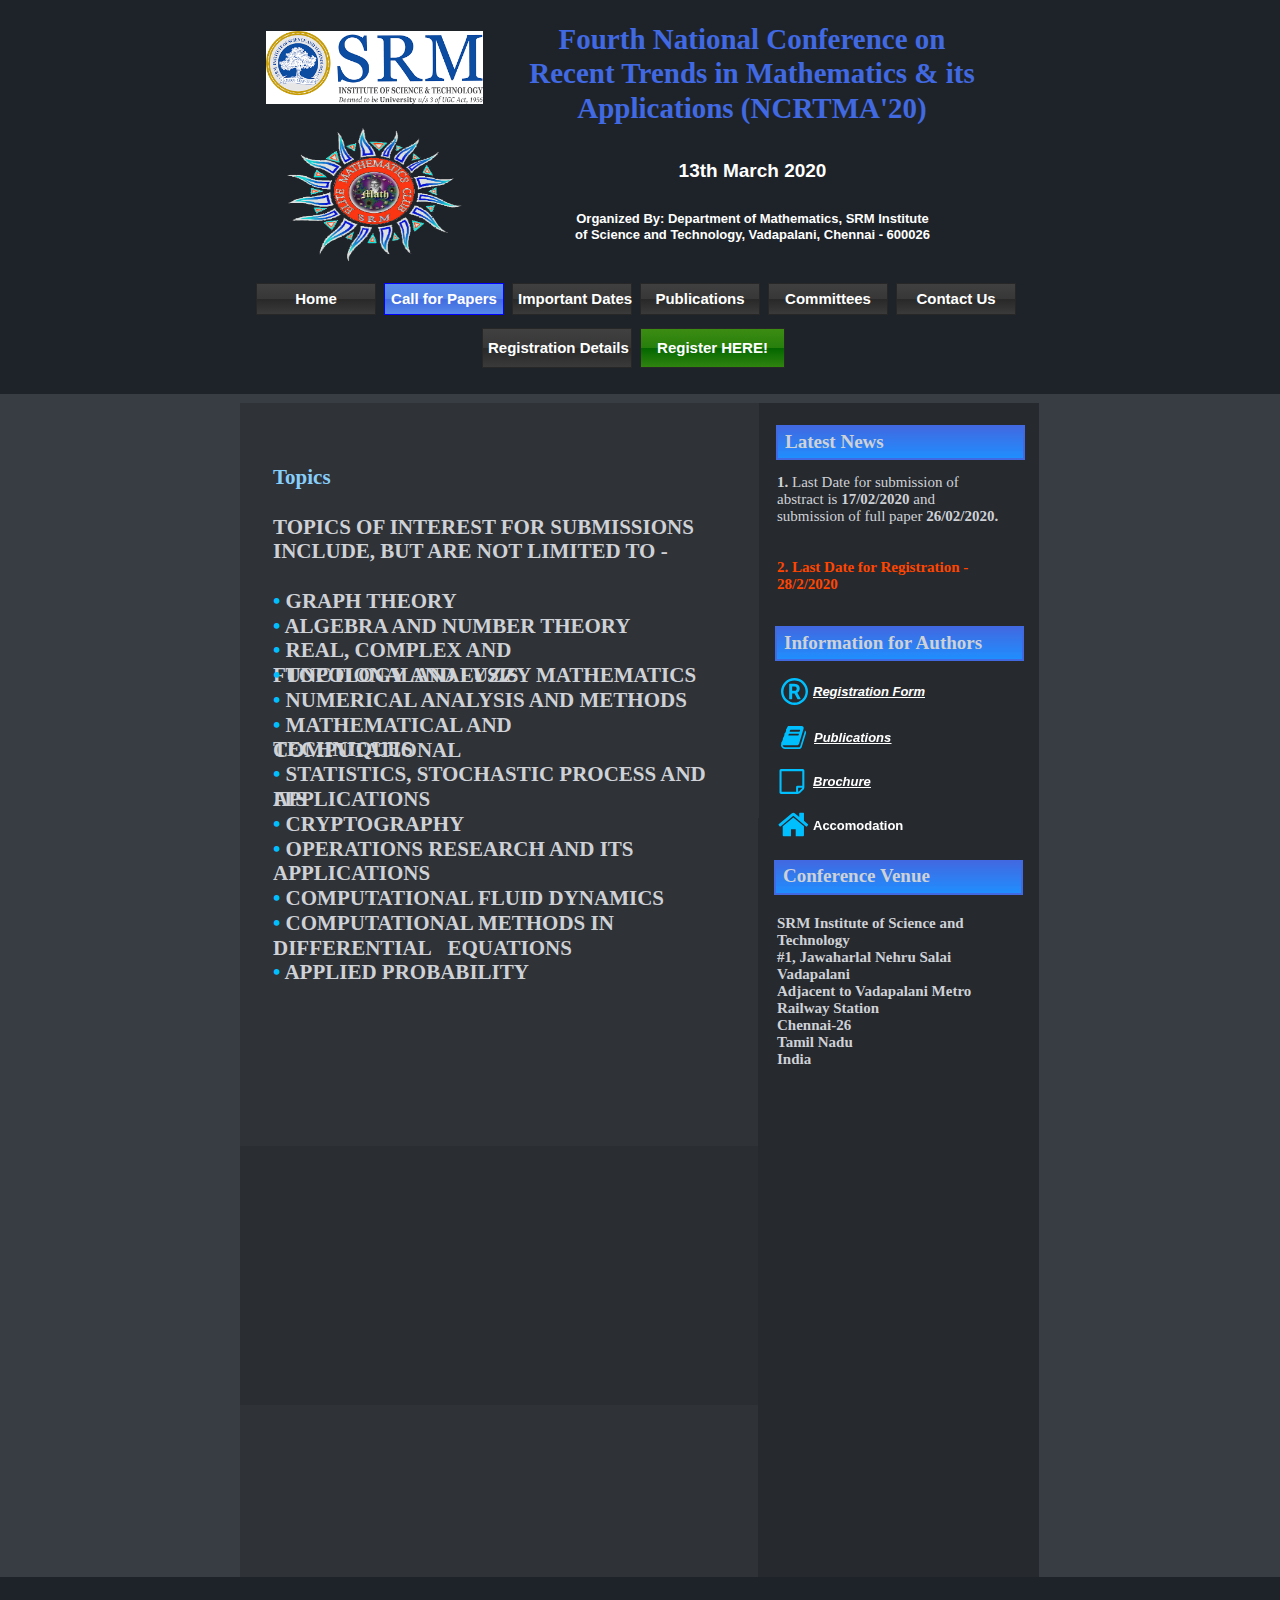
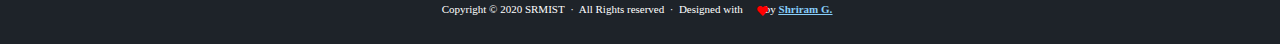
==== commit 8abd311f: "Update Call-for-Papers.html" ====
--- a/Call-for-Papers.html
+++ b/Call-for-Papers.html
@@ -841,7 +841,7 @@
 <div style="position:absolute;left:0px;top:99px;width:453px;height:27px;"><span style="color:#CED1D6;font-family:'Trebuchet MS';font-size:21px;"><strong><br></strong></span></div>
 <div style="position:absolute;left:0px;top:124px;width:453px;height:27px;"><span style="color:#00BFFF;font-family:'Trebuchet MS';font-size:21px;"><strong>&#8226;</strong></span><span style="color:#CED1D6;font-family:'Trebuchet MS';font-size:21px;"><strong> GRAPH THEORY</strong></span></div>
 <div style="position:absolute;left:0px;top:149px;width:453px;height:27px;"><span style="color:#00BFFF;font-family:'Trebuchet MS';font-size:21px;"><strong>&#8226;</strong></span><span style="color:#CED1D6;font-family:'Trebuchet MS';font-size:21px;"><strong> ALGEBRA AND NUMBER THEORY</strong></span></div>
-<div style="position:absolute;left:0px;top:173px;width:453px;height:27px;"><span style="color:#00BFFF;font-family:'Trebuchet MS';font-size:21px;"><strong>&#8226;</strong></span><span style="color:#CED1D6;font-family:'Trebuchet MS';font-size:21px;"><strong> REAL, COMPLEX AND FUNCTIONAL ANALYSIS</strong></span></div>
+<div style="position:absolute;left:0px;top:173px;width:453px;height:27px;"><span style="color:#00BFFF;font-family:'Trebuchet MS';font-size:21px;"><strong>&#8226;</strong></span><span style="color:#CED1D6;font-family:'Trebuchet MS';font-size:21px;"><strong> REAL, COMPLEX AND FUNCTIONALANALYSIS</strong></span></div>
 <div style="position:absolute;left:0px;top:198px;width:453px;height:27px;"><span style="color:#00BFFF;font-family:'Trebuchet MS';font-size:21px;"><strong>&#8226;</strong></span><span style="color:#CED1D6;font-family:'Trebuchet MS';font-size:21px;"><strong> TOPOLOGY AND FUZZY MATHEMATICS</strong></span></div>
 <div style="position:absolute;left:0px;top:223px;width:453px;height:27px;"><span style="color:#00BFFF;font-family:'Trebuchet MS';font-size:21px;"><strong>&#8226;</strong></span><span style="color:#CED1D6;font-family:'Trebuchet MS';font-size:21px;"><strong> NUMERICAL ANALYSIS AND METHODS</strong></span></div>
 <div style="position:absolute;left:0px;top:248px;width:453px;height:27px;"><span style="color:#00BFFF;font-family:'Trebuchet MS';font-size:21px;"><strong>&#8226;</strong></span><span style="color:#CED1D6;font-family:'Trebuchet MS';font-size:21px;"><strong> MATHEMATICAL AND COMPUTATIONAL&nbsp;&nbsp;&nbsp;&nbsp; </strong></span></div>
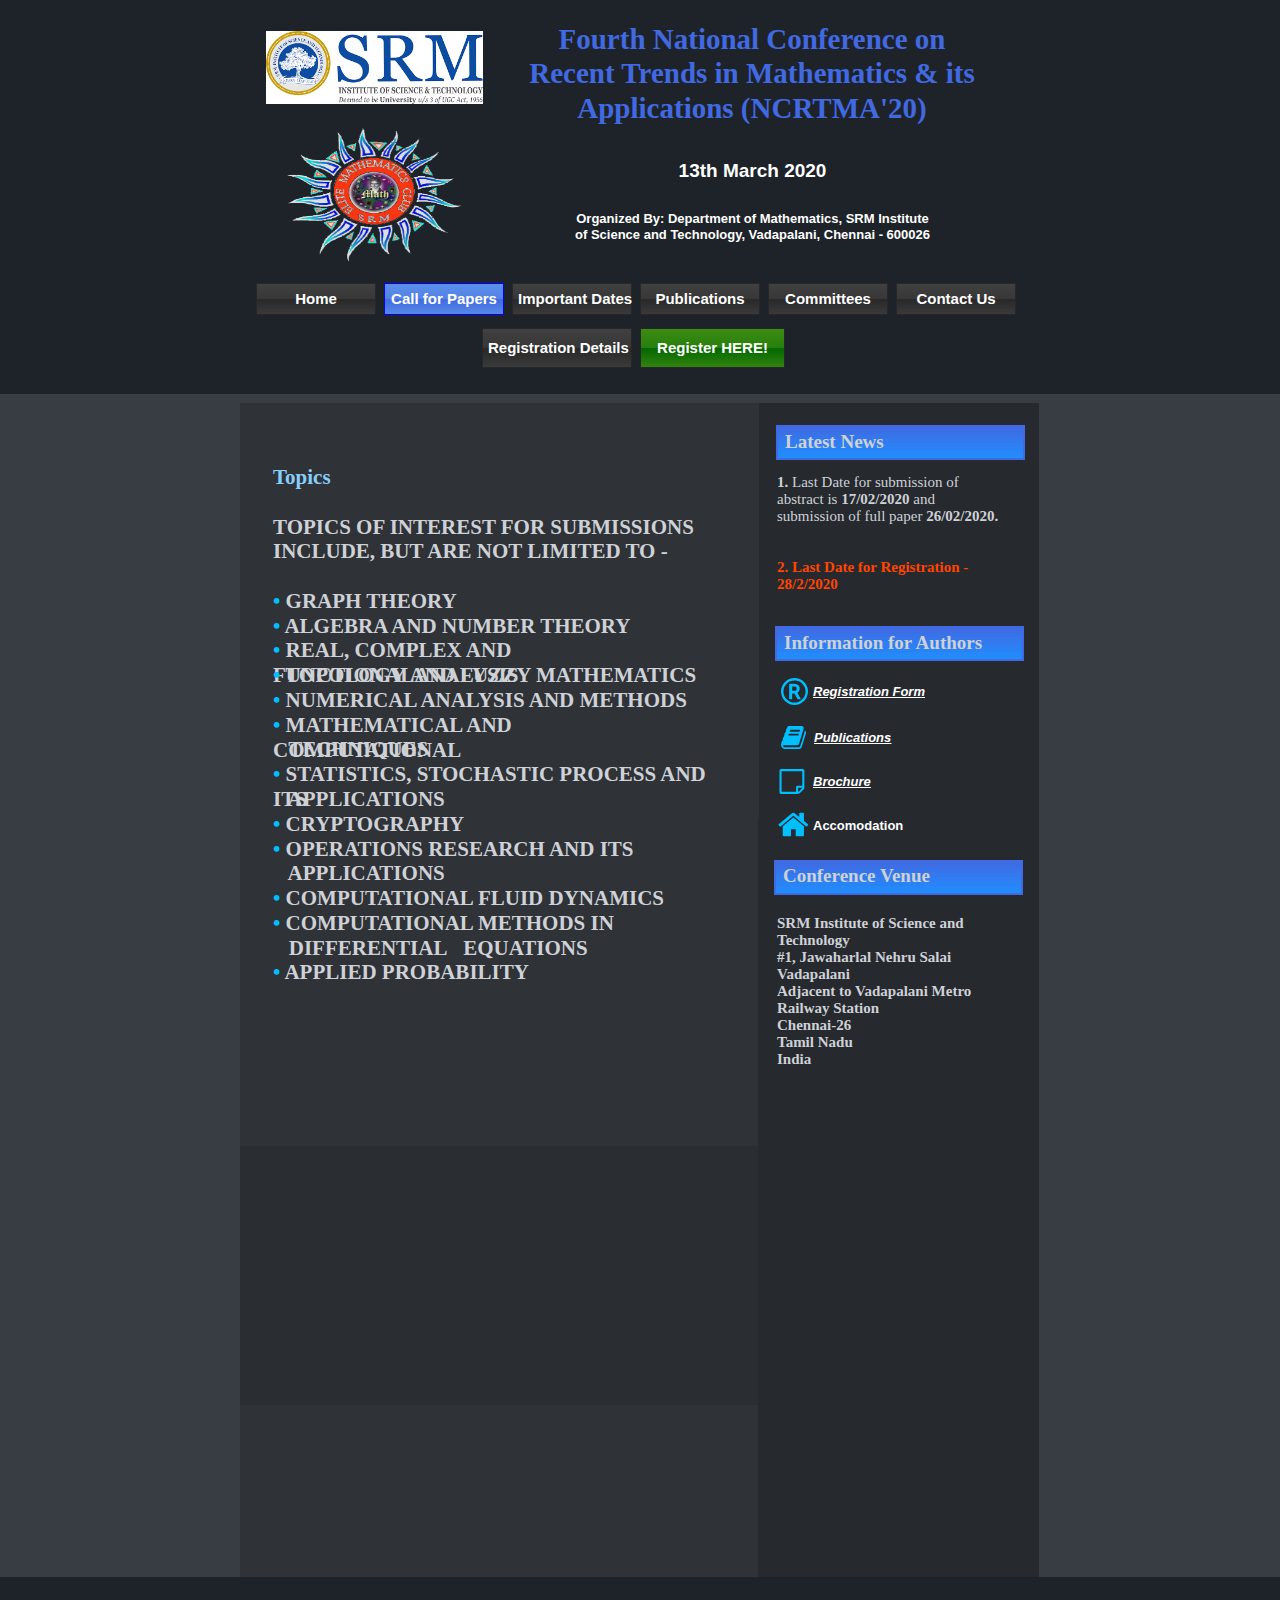
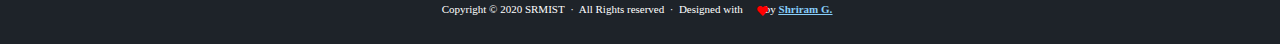
==== commit cde0f5c8: "Update Call-for-Papers.html" ====
--- a/Call-for-Papers.html
+++ b/Call-for-Papers.html
@@ -845,15 +845,15 @@
 <div style="position:absolute;left:0px;top:198px;width:453px;height:27px;"><span style="color:#00BFFF;font-family:'Trebuchet MS';font-size:21px;"><strong>&#8226;</strong></span><span style="color:#CED1D6;font-family:'Trebuchet MS';font-size:21px;"><strong> TOPOLOGY AND FUZZY MATHEMATICS</strong></span></div>
 <div style="position:absolute;left:0px;top:223px;width:453px;height:27px;"><span style="color:#00BFFF;font-family:'Trebuchet MS';font-size:21px;"><strong>&#8226;</strong></span><span style="color:#CED1D6;font-family:'Trebuchet MS';font-size:21px;"><strong> NUMERICAL ANALYSIS AND METHODS</strong></span></div>
 <div style="position:absolute;left:0px;top:248px;width:453px;height:27px;"><span style="color:#00BFFF;font-family:'Trebuchet MS';font-size:21px;"><strong>&#8226;</strong></span><span style="color:#CED1D6;font-family:'Trebuchet MS';font-size:21px;"><strong> MATHEMATICAL AND COMPUTATIONAL&nbsp;&nbsp;&nbsp;&nbsp; </strong></span></div>
-<div style="position:absolute;left:0px;top:272px;width:453px;height:27px;"><span style="color:#CED1D6;font-family:'Trebuchet MS';font-size:21px;"><strong>TECHNIQUES</strong></span></div>
+<div style="position:absolute;left:0px;top:272px;width:453px;height:27px;"><span style="color:#CED1D6;font-family:'Trebuchet MS';font-size:21px;"><strong>&nbsp;&nbsp; TECHNIQUES</strong></span></div>
 <div style="position:absolute;left:0px;top:297px;width:453px;height:27px;"><span style="color:#00BFFF;font-family:'Trebuchet MS';font-size:21px;"><strong>&#8226;</strong></span><span style="color:#CED1D6;font-family:'Trebuchet MS';font-size:21px;"><strong> STATISTICS, STOCHASTIC PROCESS AND ITS </strong></span></div>
-<div style="position:absolute;left:0px;top:322px;width:453px;height:27px;"><span style="color:#CED1D6;font-family:'Trebuchet MS';font-size:21px;"><strong>APPLICATIONS</strong></span></div>
+<div style="position:absolute;left:0px;top:322px;width:453px;height:27px;"><span style="color:#CED1D6;font-family:'Trebuchet MS';font-size:21px;"><strong>&nbsp;&nbsp; APPLICATIONS</strong></span></div>
 <div style="position:absolute;left:0px;top:347px;width:453px;height:27px;"><span style="color:#00BFFF;font-family:'Trebuchet MS';font-size:21px;"><strong>&#8226;</strong></span><span style="color:#CED1D6;font-family:'Trebuchet MS';font-size:21px;"><strong> CRYPTOGRAPHY</strong></span></div>
 <div style="position:absolute;left:0px;top:372px;width:453px;height:27px;"><span style="color:#00BFFF;font-family:'Trebuchet MS';font-size:21px;"><strong>&#8226;</strong></span><span style="color:#CED1D6;font-family:'Trebuchet MS';font-size:21px;"><strong> OPERATIONS RESEARCH AND ITS </strong></span></div>
-<div style="position:absolute;left:0px;top:396px;width:453px;height:27px;"><span style="color:#CED1D6;font-family:'Trebuchet MS';font-size:21px;"><strong>APPLICATIONS</strong></span></div>
+<div style="position:absolute;left:0px;top:396px;width:453px;height:27px;"><span style="color:#CED1D6;font-family:'Trebuchet MS';font-size:21px;"><strong>&nbsp;&nbsp; APPLICATIONS</strong></span></div>
 <div style="position:absolute;left:0px;top:421px;width:453px;height:27px;"><span style="color:#00BFFF;font-family:'Trebuchet MS';font-size:21px;"><strong>&#8226;</strong></span><span style="color:#CED1D6;font-family:'Trebuchet MS';font-size:21px;"><strong> COMPUTATIONAL FLUID DYNAMICS</strong></span></div>
 <div style="position:absolute;left:0px;top:446px;width:453px;height:27px;"><span style="color:#00BFFF;font-family:'Trebuchet MS';font-size:21px;"><strong>&#8226; </strong></span><span style="color:#CED1D6;font-family:'Trebuchet MS';font-size:21px;"><strong>COMPUTATIONAL METHODS IN </strong></span></div>
-<div style="position:absolute;left:0px;top:471px;width:453px;height:27px;"><span style="color:#CED1D6;font-family:'Trebuchet MS';font-size:21px;"><strong>DIFFERENTIAL&nbsp;&nbsp; EQUATIONS</strong></span></div>
+<div style="position:absolute;left:0px;top:471px;width:453px;height:27px;"><span style="color:#CED1D6;font-family:'Trebuchet MS';font-size:21px;"><strong>&nbsp;&nbsp; DIFFERENTIAL&nbsp;&nbsp; EQUATIONS</strong></span></div>
 <div style="position:absolute;left:0px;top:495px;width:453px;height:27px;"><span style="color:#00BFFF;font-family:'Trebuchet MS';font-size:21px;"><strong>&#8226;</strong></span><span style="color:#CED1D6;font-family:'Trebuchet MS';font-size:21px;"><strong> APPLIED PROBABILITY</strong></span></div>
 </div>
 <div id="wb_Shape2" style="position:absolute;left:0px;top:1146px;width:519px;height:259px;z-index:15;">
--- a/style.css
+++ b/style.css
@@ -7,7 +7,7 @@
   height: 50px;
   background: #27ae60;
   bottom: 40px;
-  right: 500px;
+  right: 280px;
 
   text-decoration: none;
   text-align: center;
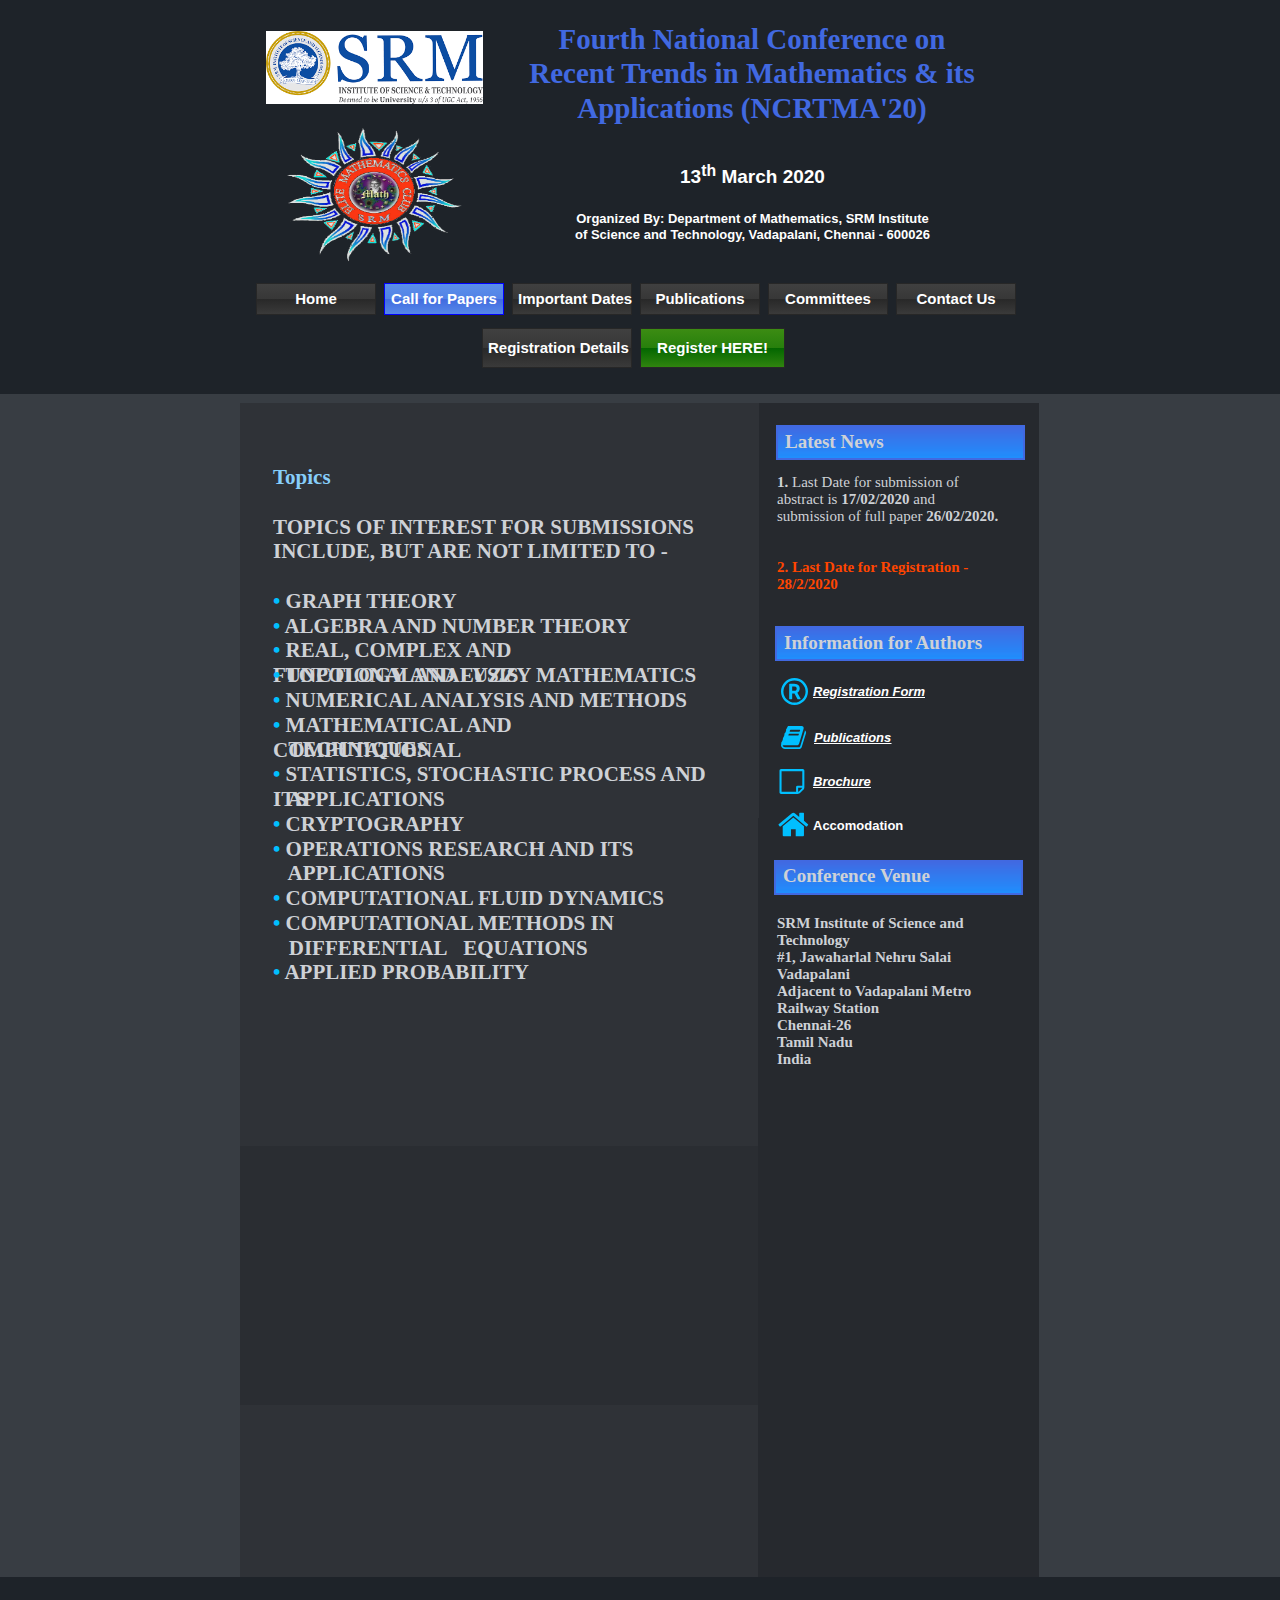
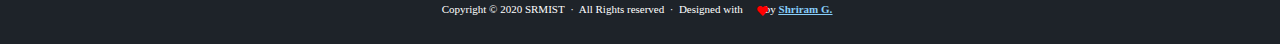
==== commit 53238da3: "Update Call-for-Papers.html" ====
--- a/Call-for-Papers.html
+++ b/Call-for-Papers.html
@@ -1,6 +1,19 @@
 <!DOCTYPE HTML PUBLIC "-//W3C//DTD HTML 4.01 Transitional//EN" "http://www.w3.org/TR/html4/loose.dtd">
 <html>
 <head>
+   <meta name="description" content="The National Conference on Recent Trends in Mathematics & its Applications (NCRTMA'20) is being organized by the Department of Mathematics, SRM Institute VDP, Chennai" />
+<meta name="keywords" content="ncrtma, india, college,conference, maths conference, national conference, students, fest, madras, chennai, biggest conference,NCRTMA 2020, ncrtma 2020, 2020, call for paper, ncrtma20, national maths conference, mathematics, global, tamil nadu">
+    <meta name="author" content="Shriram G.">
+    <script>
+  (function(i,s,o,g,r,a,m){i['GoogleAnalyticsObject']=r;i[r]=i[r]||function(){
+  (i[r].q=i[r].q||[]).push(arguments)},i[r].l=1*new Date();a=s.createElement(o),
+  m=s.getElementsByTagName(o)[0];a.async=1;a.src=g;m.parentNode.insertBefore(a,m)
+  })(window,document,'script','https://www.google-analytics.com/analytics.js','ga');
+
+  ga('create', 'UA-83727400-1', 'auto');
+  ga('send', 'pageview');
+
+    </script>
 <title>Call for Papers</title>
 <style type="text/css">
 div#container
@@ -937,7 +950,7 @@
 <div id="wb_Text6" style="position:absolute;left:276px;top:22px;width:472px;height:102px;text-align:center;z-index:0;" onclick="AnimateCss('wb_Text1', 'animate-font-size', 0, 500);return false;">
 <span style="color:#4169E1;font-family:'Trebuchet MS';font-size:29px;"><strong>Fourth National Conference on Recent Trends in Mathematics &amp; its Applications (NCRTMA'20)</strong></span></div>
 <div id="wb_Text10" style="position:absolute;left:391px;top:160px;width:243px;height:21px;text-align:center;z-index:1;">
-<p style="color:#FFFFFF;"><span style="font-size:19px;line-height:21px;font-weight:bold;color:#FFFFFF;">13th March 2020</span></p></div>
+<p style="color:#FFFFFF;"><span style="font-size:19px;line-height:21px;font-weight:bold;color:#FFFFFF;">13<sup>th</sup> March 2020</span></p></div>
 <div id="wb_Text12" style="position:absolute;left:330px;top:211px;width:365px;height:30px;text-align:center;z-index:2;">
 <p style="color:#FFFFFF;"><span style="font-weight:bold;color:#FFFFFF;">Organized By: Department of Mathematics, SRM Institute of Science and Technology, Vadapalani, Chennai - 600026</span></p></div>
 <div id="wb_Image1" style="position:absolute;left:26px;top:31px;width:217px;height:73px;z-index:3;">
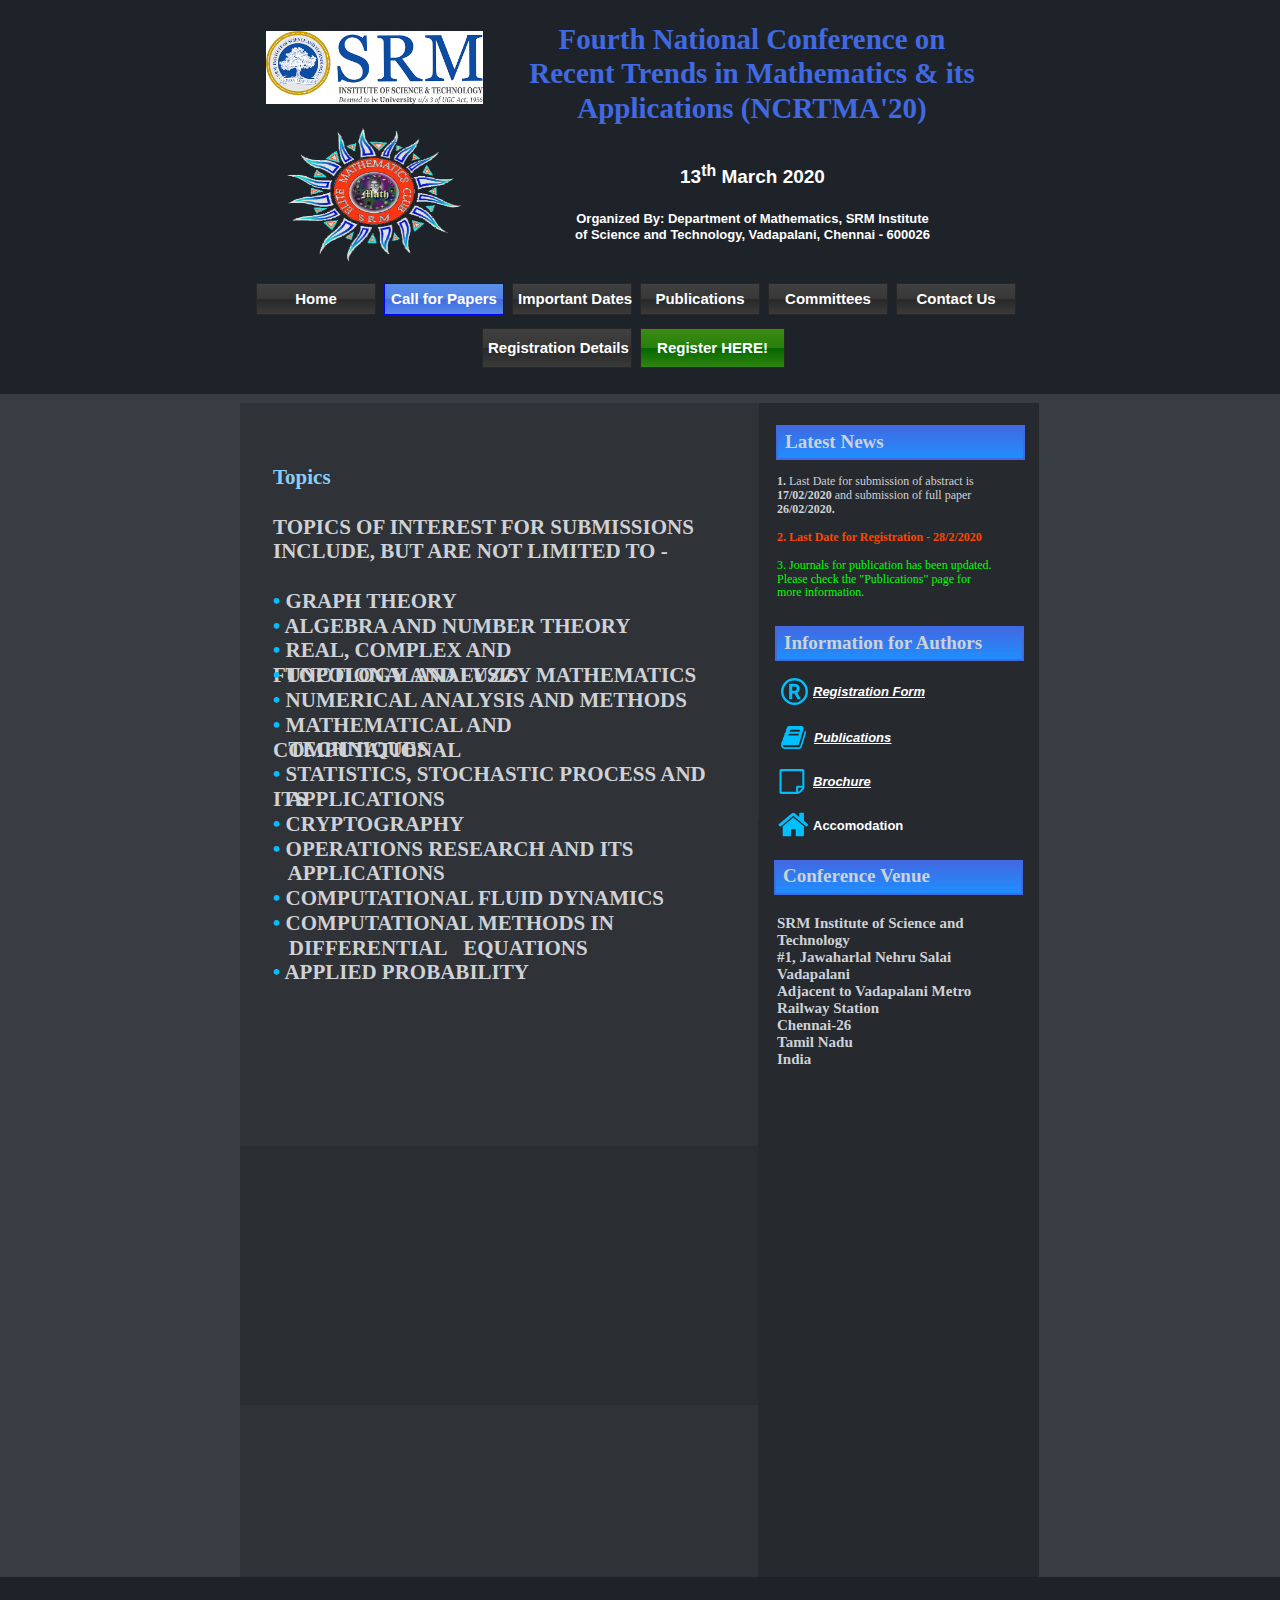
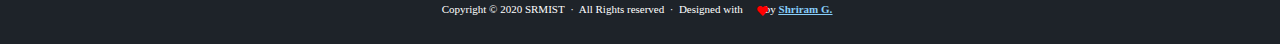
==== commit 351cfd6f: "Update Call-for-Papers.html" ====
--- a/Call-for-Papers.html
+++ b/Call-for-Papers.html
@@ -881,14 +881,16 @@
 <div id="wb_Text5" style="position:absolute;left:544px;top:632px;width:213px;height:22px;z-index:19;">
 <div style="position:absolute;left:0px;top:0px;width:213px;height:23px;"><span style="color:#CED1D6;font-family:'Trebuchet MS';font-size:19px;"><strong>Information for Authors</strong></span></div>
 </div>
-<div id="wb_Text7" style="position:absolute;left:537px;top:474px;width:246px;height:136px;z-index:20;">
-<div style="position:absolute;left:0px;top:0px;width:246px;height:18px;"><span style="color:#CED1D6;font-family:'Trebuchet MS';font-size:15px;"><strong>1. </strong>Last Date for submission of </span></div>
-<div style="position:absolute;left:0px;top:17px;width:246px;height:18px;"><span style="color:#CED1D6;font-family:'Trebuchet MS';font-size:15px;">abstract is <strong>17/02/2020 </strong>and </span></div>
-<div style="position:absolute;left:0px;top:34px;width:246px;height:18px;"><span style="color:#CED1D6;font-family:'Trebuchet MS';font-size:15px;">submission of full paper <strong>26/02/2020.</strong></span></div>
-<div style="position:absolute;left:0px;top:51px;width:246px;height:18px;"><span style="color:#CED1D6;font-family:'Trebuchet MS';font-size:15px;"><strong><br></strong></span></div>
-<div style="position:absolute;left:0px;top:68px;width:246px;height:18px;"><span style="color:#CED1D6;font-family:'Trebuchet MS';font-size:15px;"><strong><br></strong></span></div>
-<div style="position:absolute;left:0px;top:85px;width:246px;height:18px;"><span style="color:#FF4500;font-family:'Trebuchet MS';font-size:15px;"><strong>2. Last Date for Registration - </strong></span></div>
-<div style="position:absolute;left:0px;top:102px;width:246px;height:18px;"><span style="color:#FF4500;font-family:'Trebuchet MS';font-size:15px;"><strong>28/2/2020</strong></span></div>
+<div id="wb_Text7" style="position:absolute;left:537px;top:474px;width:246px;height:142px;text-align:justify;z-index:19;">
+<div style="position:absolute;left:0px;top:0px;width:246px;height:18px;"><span style="color:#CED1D6;font-family:'Trebuchet MS';font-size:12px;"><strong>1. </strong>Last Date for submission of abstract is </span><span style="letter-spacing:246px;"> &nbsp; </span></div>
+<div style="position:absolute;left:0px;top:14px;width:246px;height:18px;"><span style="color:#CED1D6;font-family:'Trebuchet MS';font-size:12px;"><strong>17/02/2020 </strong>and submission of full paper </span><span style="letter-spacing:246px;"> &nbsp; </span></div>
+<div style="position:absolute;left:0px;top:28px;width:246px;height:18px;"><span style="color:#CED1D6;font-family:'Trebuchet MS';font-size:12px;"><strong>26/02/2020.</strong></span></div>
+<div style="position:absolute;left:0px;top:42px;width:246px;height:18px;"><span style="color:#CED1D6;font-family:'Trebuchet MS';font-size:12px;"><strong><br></strong></span></div>
+<div style="position:absolute;left:0px;top:56px;width:246px;height:18px;"><span style="color:#FF4500;font-family:'Trebuchet MS';font-size:12px;"><strong>2. Last Date for Registration - 28/2/2020</strong></span></div>
+<div style="position:absolute;left:0px;top:70px;width:246px;height:18px;"><span style="color:#FF4500;font-family:'Trebuchet MS';font-size:12px;"><strong><br></strong></span></div>
+<div style="position:absolute;left:0px;top:84px;width:246px;height:18px;"><span style="color:#00FF00;font-family:'Trebuchet MS';font-size:12px;">3. Journals for publication has been updated. </span><span style="letter-spacing:246px;"> &nbsp; </span></div>
+<div style="position:absolute;left:0px;top:98px;width:246px;height:18px;"><span style="color:#00FF00;font-family:'Trebuchet MS';font-size:12px;">Please check the &quot;Publications&quot; page for</span><span style="letter-spacing:246px;"> &nbsp; </span></div>
+<div style="position:absolute;left:0px;top:111px;width:246px;height:18px;"><span style="color:#00FF00;font-family:'Trebuchet MS';font-size:12px;"> more information.</span></div>
 </div>
 <div id="wb_Shape7" style="position:absolute;left:518px;top:818px;width:281px;height:759px;z-index:22;">
 <img src="images/img0018.gif" id="Shape7" alt="" style="width:281px;height:759px;"></div>
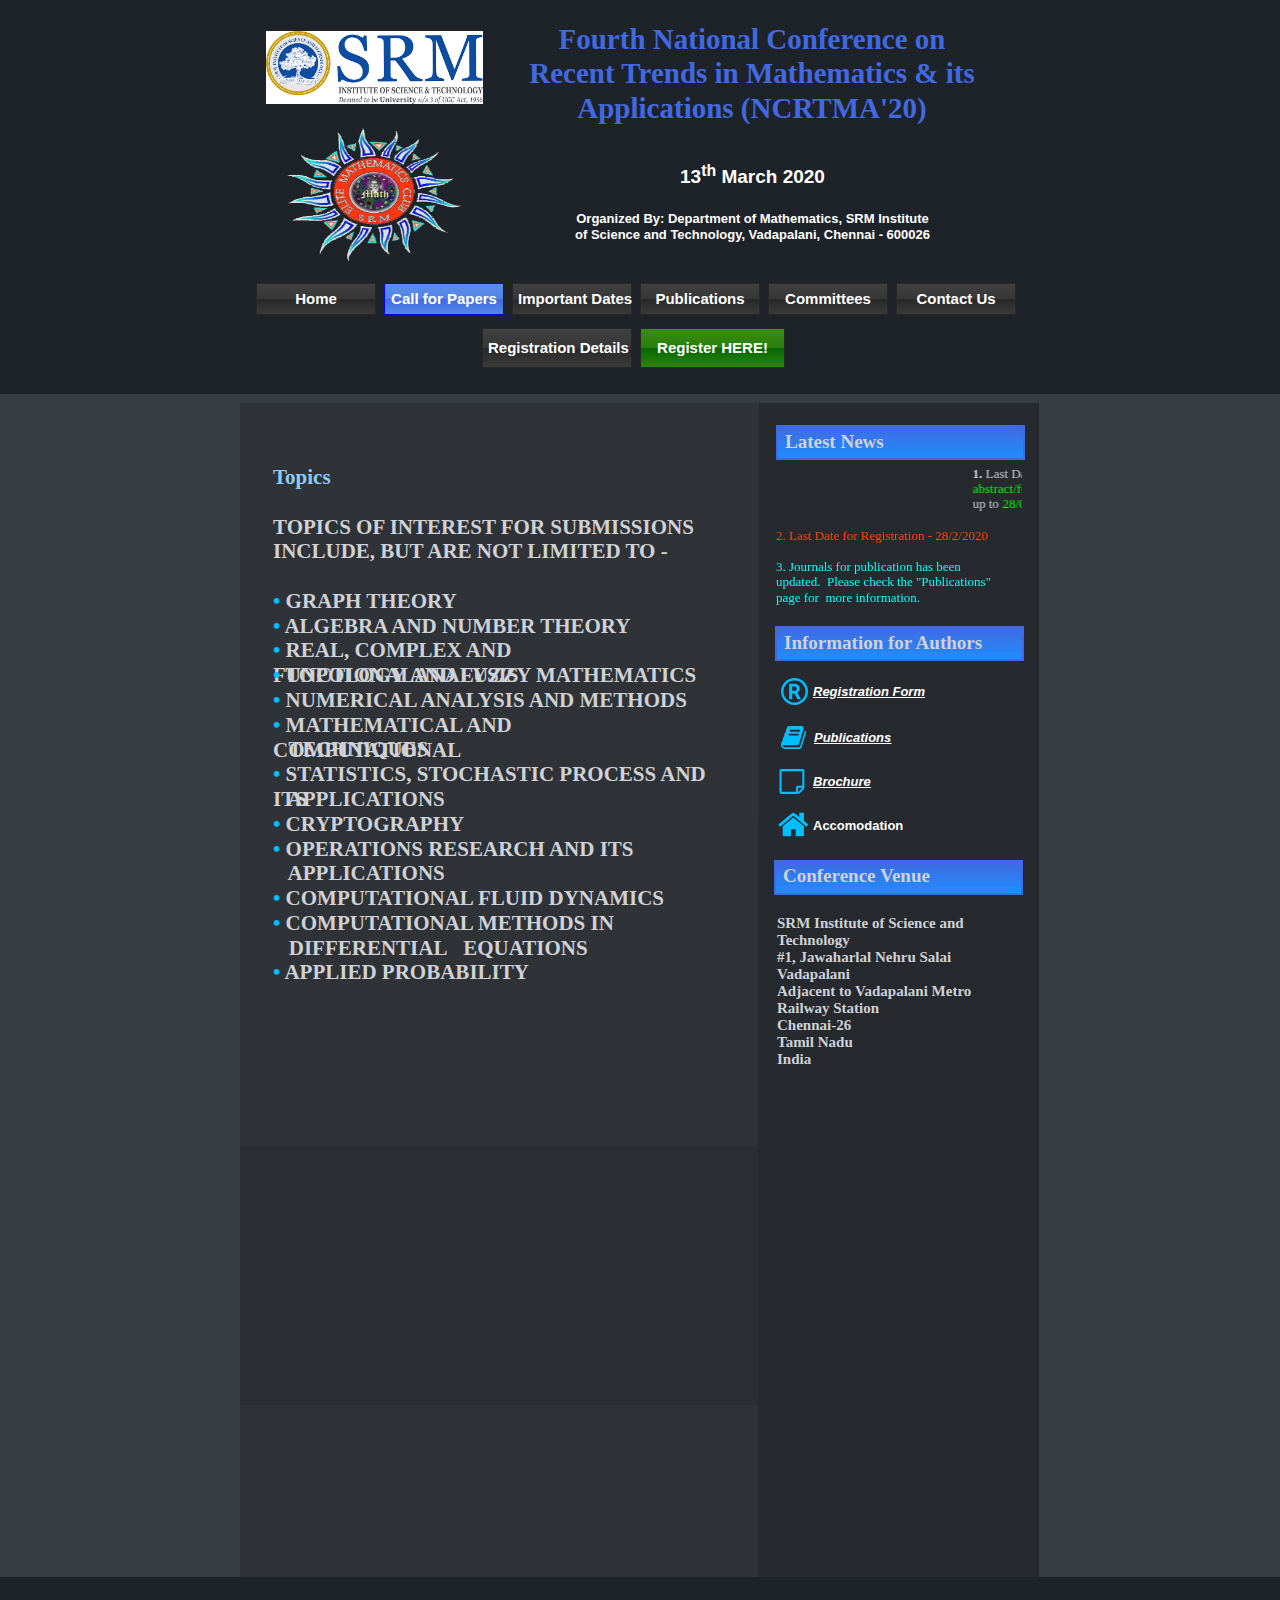
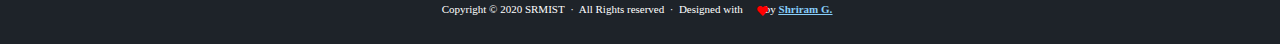
==== commit b8830d7f: "Update Call-for-Papers.html" ====
--- a/Call-for-Papers.html
+++ b/Call-for-Papers.html
@@ -881,16 +881,15 @@
 <div id="wb_Text5" style="position:absolute;left:544px;top:632px;width:213px;height:22px;z-index:19;">
 <div style="position:absolute;left:0px;top:0px;width:213px;height:23px;"><span style="color:#CED1D6;font-family:'Trebuchet MS';font-size:19px;"><strong>Information for Authors</strong></span></div>
 </div>
-<div id="wb_Text7" style="position:absolute;left:537px;top:474px;width:246px;height:142px;text-align:justify;z-index:19;">
-<div style="position:absolute;left:0px;top:0px;width:246px;height:18px;"><span style="color:#CED1D6;font-family:'Trebuchet MS';font-size:12px;"><strong>1. </strong>Last Date for submission of abstract is </span><span style="letter-spacing:246px;"> &nbsp; </span></div>
-<div style="position:absolute;left:0px;top:14px;width:246px;height:18px;"><span style="color:#CED1D6;font-family:'Trebuchet MS';font-size:12px;"><strong>17/02/2020 </strong>and submission of full paper </span><span style="letter-spacing:246px;"> &nbsp; </span></div>
-<div style="position:absolute;left:0px;top:28px;width:246px;height:18px;"><span style="color:#CED1D6;font-family:'Trebuchet MS';font-size:12px;"><strong>26/02/2020.</strong></span></div>
-<div style="position:absolute;left:0px;top:42px;width:246px;height:18px;"><span style="color:#CED1D6;font-family:'Trebuchet MS';font-size:12px;"><strong><br></strong></span></div>
-<div style="position:absolute;left:0px;top:56px;width:246px;height:18px;"><span style="color:#FF4500;font-family:'Trebuchet MS';font-size:12px;"><strong>2. Last Date for Registration - 28/2/2020</strong></span></div>
-<div style="position:absolute;left:0px;top:70px;width:246px;height:18px;"><span style="color:#FF4500;font-family:'Trebuchet MS';font-size:12px;"><strong><br></strong></span></div>
-<div style="position:absolute;left:0px;top:84px;width:246px;height:18px;"><span style="color:#00FF00;font-family:'Trebuchet MS';font-size:12px;">3. Journals for publication has been updated. </span><span style="letter-spacing:246px;"> &nbsp; </span></div>
-<div style="position:absolute;left:0px;top:98px;width:246px;height:18px;"><span style="color:#00FF00;font-family:'Trebuchet MS';font-size:12px;">Please check the &quot;Publications&quot; page for</span><span style="letter-spacing:246px;"> &nbsp; </span></div>
-<div style="position:absolute;left:0px;top:111px;width:246px;height:18px;"><span style="color:#00FF00;font-family:'Trebuchet MS';font-size:12px;"> more information.</span></div>
+<div id="wb_Text7" style="position:absolute;left:536px;top:466px;width:246px;height:155px;text-align:justify;z-index:20;">
+<div style="position:absolute;left:0px;top:0px;width:246px;height:18px;"><span style="color:#CED1D6;font-family:'Trebuchet MS';font-size:13px;"><marquee width="100%" direction="left" height="150px"><strong>1. </strong>Last Date for </span><span style="color:#00FF00;font-family:'Trebuchet MS';font-size:13px;">submission&nbsp;‎of </span><span style="letter-spacing:246px;"> &nbsp; </span></div>
+<div style="position:absolute;left:0px;top:15px;width:246px;height:18px;"><span style="color:#00FF00;font-family:'Trebuchet MS';font-size:13px;">abstract/full paper </span><span style="color:#CED1D6;font-family:'Trebuchet MS';font-size:13px;">is extended <br> up to <span style="color:#00FF00;font-family:'Trebuchet MS';font-size:13px;"> 28/02/2020</span><span style="letter-spacing:246px;"> &nbsp; </marquee></span></div>
+<div style="position:absolute;left:0px;top:46px;width:246px;height:18px;"><span style="color:#CED1D6;font-family:'Trebuchet MS';font-size:13px;"><br></span></div>
+<div style="position:absolute;left:0px;top:62px;width:246px;height:18px;"><span style="color:#FF4500;font-family:'Trebuchet MS';font-size:13px;">2. Last Date for Registration - 28/2/2020</span></div>
+<div style="position:absolute;left:0px;top:77px;width:246px;height:18px;"><span style="color:#CED1D6;font-family:'Trebuchet MS';font-size:13px;"><br></span></div>
+<div style="position:absolute;left:0px;top:93px;width:246px;height:18px;"><span style="color:#00FEFE;font-family:'Trebuchet MS';font-size:13px;">3. Journals for publication has been </span><span style="letter-spacing:246px;"> &nbsp; </span></div>
+<div style="position:absolute;left:0px;top:108px;width:246px;height:18px;"><span style="color:#00FEFE;font-family:'Trebuchet MS';font-size:13px;">updated.&nbsp; Please check the &quot;Publications&quot; </span><span style="letter-spacing:246px;"> &nbsp; </span></div>
+<div style="position:absolute;left:0px;top:124px;width:246px;height:18px;"><span style="color:#00FEFE;font-family:'Trebuchet MS';font-size:13px;">page for&nbsp; more information.</span></div>
 </div>
 <div id="wb_Shape7" style="position:absolute;left:518px;top:818px;width:281px;height:759px;z-index:22;">
 <img src="images/img0018.gif" id="Shape7" alt="" style="width:281px;height:759px;"></div>
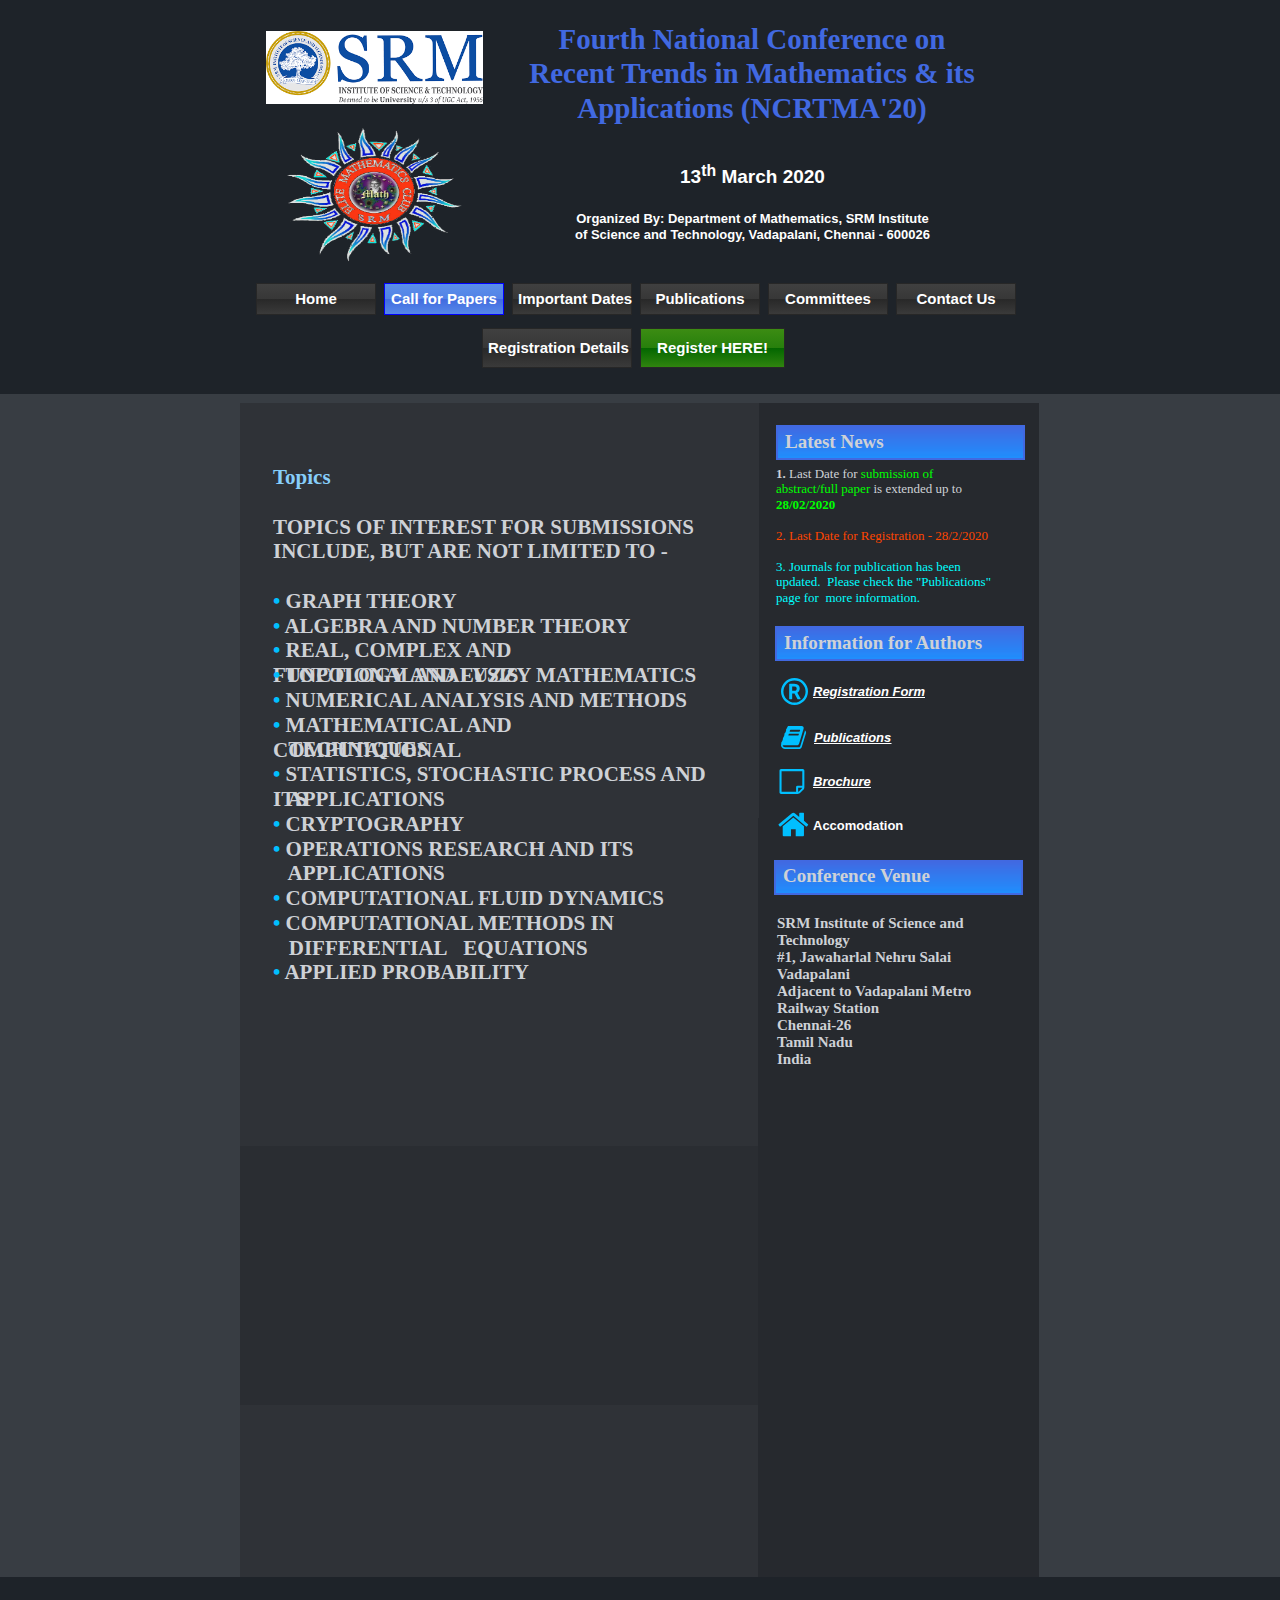
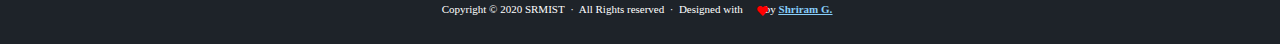
==== commit 82834c12: "Update Call-for-Papers.html" ====
--- a/Call-for-Papers.html
+++ b/Call-for-Papers.html
@@ -882,8 +882,9 @@
 <div style="position:absolute;left:0px;top:0px;width:213px;height:23px;"><span style="color:#CED1D6;font-family:'Trebuchet MS';font-size:19px;"><strong>Information for Authors</strong></span></div>
 </div>
 <div id="wb_Text7" style="position:absolute;left:536px;top:466px;width:246px;height:155px;text-align:justify;z-index:20;">
-<div style="position:absolute;left:0px;top:0px;width:246px;height:18px;"><span style="color:#CED1D6;font-family:'Trebuchet MS';font-size:13px;"><marquee width="100%" direction="left" height="150px"><strong>1. </strong>Last Date for </span><span style="color:#00FF00;font-family:'Trebuchet MS';font-size:13px;">submission&nbsp;‎of </span><span style="letter-spacing:246px;"> &nbsp; </span></div>
-<div style="position:absolute;left:0px;top:15px;width:246px;height:18px;"><span style="color:#00FF00;font-family:'Trebuchet MS';font-size:13px;">abstract/full paper </span><span style="color:#CED1D6;font-family:'Trebuchet MS';font-size:13px;">is extended <br> up to <span style="color:#00FF00;font-family:'Trebuchet MS';font-size:13px;"> 28/02/2020</span><span style="letter-spacing:246px;"> &nbsp; </marquee></span></div>
+<div style="position:absolute;left:0px;top:0px;width:246px;height:18px;"><span style="color:#CED1D6;font-family:'Trebuchet MS';font-size:13px;"><strong>1. </strong>Last Date for </span><span style="color:#00FF00;font-family:'Trebuchet MS';font-size:13px;">submission of </span><span style="letter-spacing:246px;"> &nbsp; </span></div>
+<div style="position:absolute;left:0px;top:15px;width:246px;height:18px;"><span style="color:#00FF00;font-family:'Trebuchet MS';font-size:13px;">abstract/full paper </span><span style="color:#CED1D6;font-family:'Trebuchet MS';font-size:13px;">is extended up to </span><span style="letter-spacing:246px;"> &nbsp; </span></div>
+<div style="position:absolute;left:0px;top:31px;width:246px;height:18px;"><span style="color:#00FF00;font-family:'Trebuchet MS';font-size:13px;"><strong>28/02/2020</strong></span></div>
 <div style="position:absolute;left:0px;top:46px;width:246px;height:18px;"><span style="color:#CED1D6;font-family:'Trebuchet MS';font-size:13px;"><br></span></div>
 <div style="position:absolute;left:0px;top:62px;width:246px;height:18px;"><span style="color:#FF4500;font-family:'Trebuchet MS';font-size:13px;">2. Last Date for Registration - 28/2/2020</span></div>
 <div style="position:absolute;left:0px;top:77px;width:246px;height:18px;"><span style="color:#CED1D6;font-family:'Trebuchet MS';font-size:13px;"><br></span></div>
